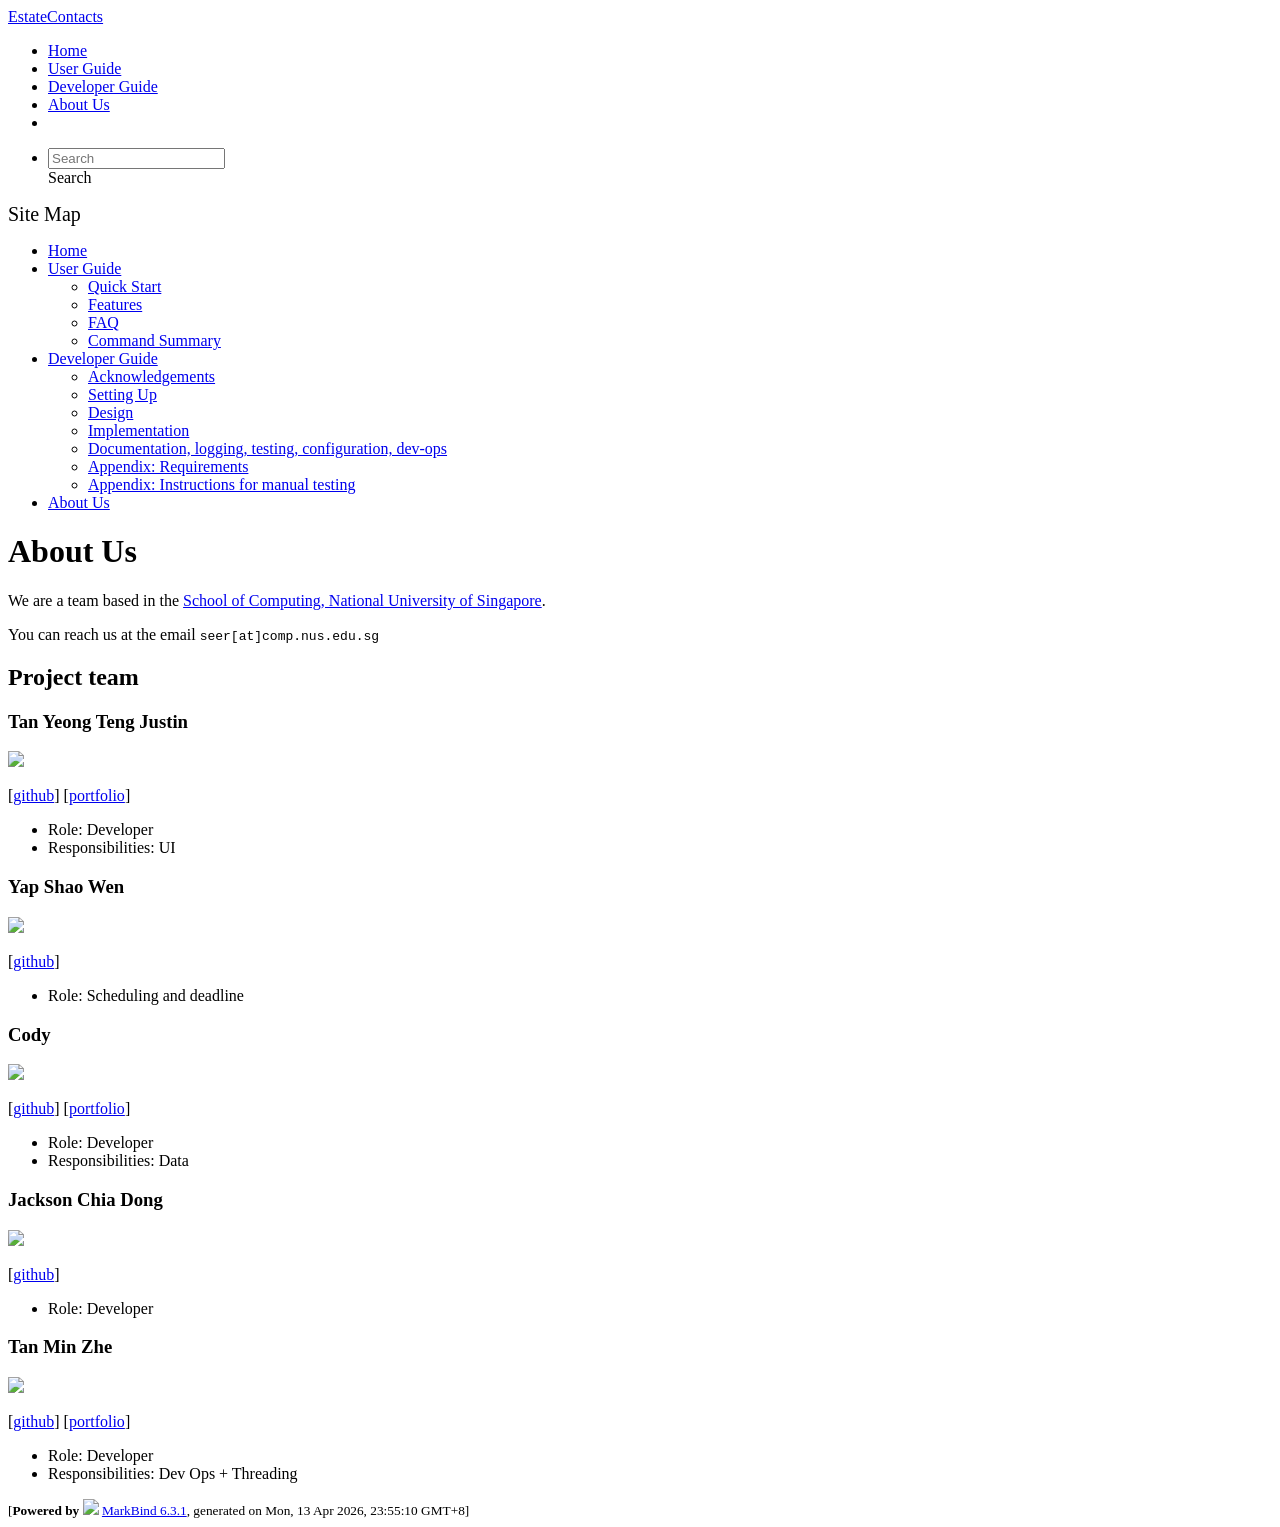
==== AboutUs.html @ dd7c54c3 "deploy: 6fc858901ca5ad55547f03a8c0d7ea2ffd3fbc13" ====
<!DOCTYPE html>
<html>
<head>
    <meta charset="utf-8">
    <meta http-equiv="X-UA-Compatible" content="IE=edge">
    <meta name="generator" content="MarkBind 6.3.1">
    <meta name="viewport" content="width=device-width, initial-scale=1"><title>EstateContacts - About Us - AddressBook Level-3</title> <link rel="stylesheet" href="/tp/markbind/css/bootstrap.min.css"> <link rel="stylesheet" href="/tp/markbind/fontawesome/css/all.min.css"> <link rel="stylesheet" href="/tp/markbind/glyphicons/css/bootstrap-glyphicons.min.css"><link rel="stylesheet" href="/tp/markbind/css/codeblock-light.min.css"><link rel="stylesheet" href="/tp/markbind/css/markbind.min.css"><link rel="stylesheet" href="/tp/plugins/markbind-plugin-anchors/markbind-plugin-anchors.css"><link rel="stylesheet" href="/tp/plugins/markbind-plugin-tree/markbind-plugin-tree.css">
    
  <link rel="stylesheet" href="/tp/stylesheets/main.css">
<link rel="icon" href="/tp/images/SeEduLogo.png"></head>
<script>
  const baseUrl = '/tp'
</script>
<body  data-code-theme="light">
<div id="app"><!--[--><header sticky><div data-v-26aac3dc><nav class="navbar navbar-expand-md d-print-none navbar-dark bg-dark" data-v-26aac3dc><div class="container-fluid" data-v-26aac3dc><div class="navbar-left" data-v-26aac3dc><!--[--><a href="/tp/index.html" title="Home" class="navbar-brand">EstateContacts</a><!--]--></div><div class="navbar-default" data-v-26aac3dc><ul class="navbar-nav me-auto mt-2 mt-lg-0" data-v-26aac3dc><!--[--> <li><a href="/tp/index.html" class="nav-link">Home</a></li> <li><a href="/tp/UserGuide.html" class="nav-link">User Guide</a></li> <li><a href="/tp/DeveloperGuide.html" class="nav-link">Developer Guide</a></li> <li><a href="/tp/AboutUs.html" class="nav-link">About Us</a></li> <li><a href="https://github.com/se-edu/addressbook-level3" target="_blank" class="nav-link"><span><span aria-hidden="true" class="fab fa-github"></span></span></a></li> <!--]--></ul></div><ul class="navbar-nav navbar-right" data-v-26aac3dc><!--[--><li><form class="navbar-form"><div style="position:relative;" class="dropdown" data-v-00e26d0a><!--[--><input value="" data-bs-toggle="dropdown" type="text" class="form-control" placeholder="Search" autocomplete="off" data-v-00e26d0a><div class="form-control placeholder-div-hidden" data-v-00e26d0a>Search</div><!--]--><ul class="dropdown-menu search-dropdown-menu dropdown-menu-hidden dropdown-menu-end" data-v-00e26d0a><!--[--><!--]--></ul></div></form></li><!--]--></ul></div></nav><div style="display:none;" class="lower-navbar-container" data-v-26aac3dc><!--[--><!----><!----><!--]--></div></div></header> <div id="flex-body"><nav id="site-nav" data-v-6b1b63d2><!--[--><div class="site-nav-top"><div class="fw-bold mb-2" style="font-size:1.25rem;">Site Map</div></div> <div class="nav-component slim-scroll"><div class="site-nav-root"><!--[--><ul class="site-nav-list site-nav-list-root" data-v-6b1b63d2><!--[--><li><div class="site-nav-default-list-item site-nav-list-item-0" onclick="handleSiteNavClick(this)"><a href="/tp/index.html">Home</a></div></li> <li><div class="site-nav-default-list-item site-nav-list-item-0" onclick="handleSiteNavClick(this)"><a href="/tp/UserGuide.html">User Guide</a> <div class="site-nav-dropdown-btn-container"><i class="site-nav-dropdown-btn-icon site-nav-rotate-icon" onclick="handleSiteNavClick(this.parentNode.parentNode, false); event.stopPropagation();"><span class="glyphicon glyphicon-menu-down" aria-hidden="true"></span></i></div></div><ul class="site-nav-dropdown-container site-nav-dropdown-container-open site-nav-list"><li><div class="site-nav-default-list-item site-nav-list-item-1" onclick="handleSiteNavClick(this)"><a href="/tp/UserGuide.html#quick-start">Quick Start</a></div></li> <li><div class="site-nav-default-list-item site-nav-list-item-1" onclick="handleSiteNavClick(this)"><a href="/tp/UserGuide.html#features">Features</a></div></li> <li><div class="site-nav-default-list-item site-nav-list-item-1" onclick="handleSiteNavClick(this)"><a href="/tp/UserGuide.html#faq">FAQ</a></div></li> <li><div class="site-nav-default-list-item site-nav-list-item-1" onclick="handleSiteNavClick(this)"><a href="/tp/UserGuide.html#faq">Command Summary</a></div></li></ul></li> <li><div class="site-nav-default-list-item site-nav-list-item-0" onclick="handleSiteNavClick(this)"><a href="/tp/DeveloperGuide.html">Developer Guide</a> <div class="site-nav-dropdown-btn-container"><i class="site-nav-dropdown-btn-icon site-nav-rotate-icon" onclick="handleSiteNavClick(this.parentNode.parentNode, false); event.stopPropagation();"><span class="glyphicon glyphicon-menu-down" aria-hidden="true"></span></i></div></div><ul class="site-nav-dropdown-container site-nav-dropdown-container-open site-nav-list"><li><div class="site-nav-default-list-item site-nav-list-item-1" onclick="handleSiteNavClick(this)"><a href="/tp/DeveloperGuide.html#acknowledgements">Acknowledgements</a></div></li> <li><div class="site-nav-default-list-item site-nav-list-item-1" onclick="handleSiteNavClick(this)"><a href="/tp/DeveloperGuide.html#setting-up-getting-started">Setting Up</a></div></li> <li><div class="site-nav-default-list-item site-nav-list-item-1" onclick="handleSiteNavClick(this)"><a href="/tp/DeveloperGuide.html#design">Design</a></div></li> <li><div class="site-nav-default-list-item site-nav-list-item-1" onclick="handleSiteNavClick(this)"><a href="/tp/DeveloperGuide.html#implementation">Implementation</a></div></li> <li><div class="site-nav-default-list-item site-nav-list-item-1" onclick="handleSiteNavClick(this)"><a href="/tp/DeveloperGuide.html#documentation-logging-testing-configuration-dev-ops">Documentation, logging, testing, configuration, dev-ops</a></div></li> <li><div class="site-nav-default-list-item site-nav-list-item-1" onclick="handleSiteNavClick(this)"><a href="/tp/DeveloperGuide.html#appendix-requirements">Appendix: Requirements</a></div></li> <li><div class="site-nav-default-list-item site-nav-list-item-1" onclick="handleSiteNavClick(this)"><a href="/tp/DeveloperGuide.html#appendix-instructions-for-manual-testing">Appendix: Instructions for manual testing</a></div></li></ul></li> <li><div class="site-nav-default-list-item site-nav-list-item-0" onclick="handleSiteNavClick(this)"><a href="/tp/AboutUs.html">About Us</a></div></li><!--]--><!--v-if--></ul><!--]--></div></div><!--]--><!--v-if--></nav> <div id="content-wrapper"><h1 id="about-us">About Us<a class="fa fa-anchor" href="#about-us" onclick="event.stopPropagation()"></a></h1> <p>We are a team based in the <a href="http://www.comp.nus.edu.sg">School of Computing, National University of Singapore</a>.</p> <p>You can reach us at the email <code class="hljs inline no-lang">seer[at]comp.nus.edu.sg</code></p> <h2 id="project-team">Project team<a class="fa fa-anchor" href="#project-team" onclick="event.stopPropagation()"></a></h2> <h3 id="tan-yeong-teng-justin">Tan Yeong Teng Justin<a class="fa fa-anchor" href="#tan-yeong-teng-justin" onclick="event.stopPropagation()"></a></h3> <img src="/tp/images/cyprux.png" width="200px"> <p>[<a href="http://github.com/cyprux">github</a>]
[<a href="/tp/team/johndoe.html">portfolio</a>]</p> <ul><li>Role: Developer</li> <li>Responsibilities: UI</li></ul> <h3 id="yap-shao-wen">Yap Shao Wen<a class="fa fa-anchor" href="#yap-shao-wen" onclick="event.stopPropagation()"></a></h3> <img src="/tp/images/yapshaowen.png" width="200px"> <p>[<a href="https://github.com/yapshaowen">github</a>]</p> <ul><li>Role: Scheduling and deadline</li></ul> <h3 id="cody">Cody<a class="fa fa-anchor" href="#cody" onclick="event.stopPropagation()"></a></h3> <img src="/tp/images/codcod30.png" width="200px"> <p>[<a href="http://github.com/codcod30">github</a>]
[<a href="/tp/team/johndoe.html">portfolio</a>]</p> <ul><li>Role: Developer</li> <li>Responsibilities: Data</li></ul> <h3 id="jackson-chia-dong">Jackson Chia Dong<a class="fa fa-anchor" href="#jackson-chia-dong" onclick="event.stopPropagation()"></a></h3> <img src="/tp/images/jacksoncddd.png" width="200px"> <p>[<a href="https://github.com/jacksoncddd">github</a>]</p> <ul><li>Role: Developer</li></ul> <h3 id="tan-min-zhe">Tan Min Zhe<a class="fa fa-anchor" href="#tan-min-zhe" onclick="event.stopPropagation()"></a></h3> <img src="/tp/images/tminzhe.png" width="200px"> <p>[<a href="http://github.com/TMinZhe">github</a>]
[<a href="/tp/team/johndoe.html">portfolio</a>]</p> <ul><li>Role: Developer</li> <li>Responsibilities: Dev Ops + Threading</li></ul></div> <nav id="page-nav" data-v-6b1b63d2><!--[--><div class="nav-component slim-scroll"></div><!--]--><!--v-if--></nav> <div class="scroll-top-button fa-lg d-print-none" style="display:none;bottom:2%;right:2%;position:fixed;" aria-hidden="true"><!--[--><i class="fas fa-arrow-circle-up"></i><!--]--></div></div> <footer><div class="text-center"><small>[<span><strong>Powered by</strong></span> <img src="https://markbind.org/favicon.ico" width="30"> <a href="https://markbind.org/">MarkBind 6.3.1</a>, generated on Mon, 13 Apr 2026, 23:55:10 GMT+8]</small></div></footer><!--]--></div>
</body><script src="/tp/markbind/js/bootstrap-utility.min.js"></script>
<script src="/tp/markbind/js/polyfill.min.js"></script>
<script src="/tp/markbind/js/vue.global.prod.min.js"></script>
<script src="/tp/markbind/js/markbind.min.js"></script>
<script src="AboutUs.page-vue-render.js"></script>
<script>
  MarkBind.setupWithSearch()
</script>
</html>
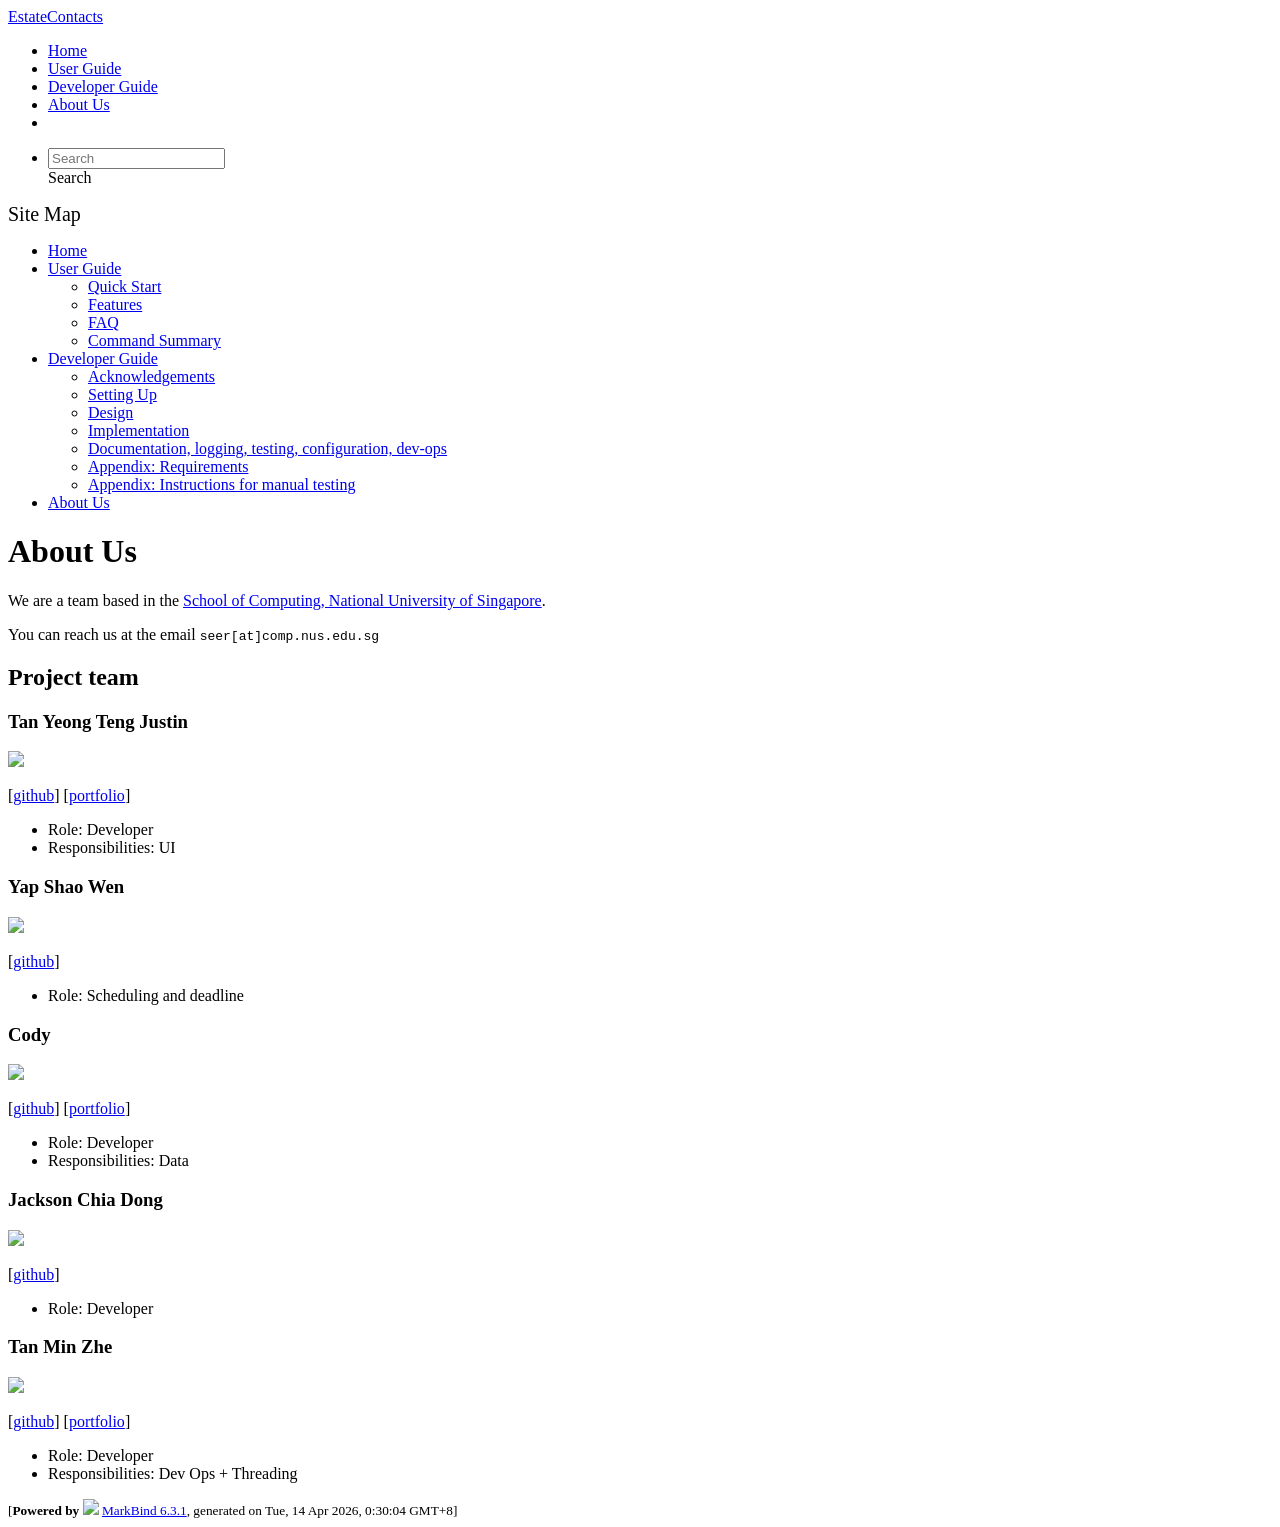
==== commit 20073d52: "deploy: 7fa3446fb4a5f57a217838bfbf8d04f22005517c" ====
--- a/AboutUs.html
+++ b/AboutUs.html
@@ -15,7 +15,7 @@
 <div id="app"><!--[--><header sticky><div data-v-26aac3dc><nav class="navbar navbar-expand-md d-print-none navbar-dark bg-dark" data-v-26aac3dc><div class="container-fluid" data-v-26aac3dc><div class="navbar-left" data-v-26aac3dc><!--[--><a href="/tp/index.html" title="Home" class="navbar-brand">EstateContacts</a><!--]--></div><div class="navbar-default" data-v-26aac3dc><ul class="navbar-nav me-auto mt-2 mt-lg-0" data-v-26aac3dc><!--[--> <li><a href="/tp/index.html" class="nav-link">Home</a></li> <li><a href="/tp/UserGuide.html" class="nav-link">User Guide</a></li> <li><a href="/tp/DeveloperGuide.html" class="nav-link">Developer Guide</a></li> <li><a href="/tp/AboutUs.html" class="nav-link">About Us</a></li> <li><a href="https://github.com/se-edu/addressbook-level3" target="_blank" class="nav-link"><span><span aria-hidden="true" class="fab fa-github"></span></span></a></li> <!--]--></ul></div><ul class="navbar-nav navbar-right" data-v-26aac3dc><!--[--><li><form class="navbar-form"><div style="position:relative;" class="dropdown" data-v-00e26d0a><!--[--><input value="" data-bs-toggle="dropdown" type="text" class="form-control" placeholder="Search" autocomplete="off" data-v-00e26d0a><div class="form-control placeholder-div-hidden" data-v-00e26d0a>Search</div><!--]--><ul class="dropdown-menu search-dropdown-menu dropdown-menu-hidden dropdown-menu-end" data-v-00e26d0a><!--[--><!--]--></ul></div></form></li><!--]--></ul></div></nav><div style="display:none;" class="lower-navbar-container" data-v-26aac3dc><!--[--><!----><!----><!--]--></div></div></header> <div id="flex-body"><nav id="site-nav" data-v-6b1b63d2><!--[--><div class="site-nav-top"><div class="fw-bold mb-2" style="font-size:1.25rem;">Site Map</div></div> <div class="nav-component slim-scroll"><div class="site-nav-root"><!--[--><ul class="site-nav-list site-nav-list-root" data-v-6b1b63d2><!--[--><li><div class="site-nav-default-list-item site-nav-list-item-0" onclick="handleSiteNavClick(this)"><a href="/tp/index.html">Home</a></div></li> <li><div class="site-nav-default-list-item site-nav-list-item-0" onclick="handleSiteNavClick(this)"><a href="/tp/UserGuide.html">User Guide</a> <div class="site-nav-dropdown-btn-container"><i class="site-nav-dropdown-btn-icon site-nav-rotate-icon" onclick="handleSiteNavClick(this.parentNode.parentNode, false); event.stopPropagation();"><span class="glyphicon glyphicon-menu-down" aria-hidden="true"></span></i></div></div><ul class="site-nav-dropdown-container site-nav-dropdown-container-open site-nav-list"><li><div class="site-nav-default-list-item site-nav-list-item-1" onclick="handleSiteNavClick(this)"><a href="/tp/UserGuide.html#quick-start">Quick Start</a></div></li> <li><div class="site-nav-default-list-item site-nav-list-item-1" onclick="handleSiteNavClick(this)"><a href="/tp/UserGuide.html#features">Features</a></div></li> <li><div class="site-nav-default-list-item site-nav-list-item-1" onclick="handleSiteNavClick(this)"><a href="/tp/UserGuide.html#faq">FAQ</a></div></li> <li><div class="site-nav-default-list-item site-nav-list-item-1" onclick="handleSiteNavClick(this)"><a href="/tp/UserGuide.html#faq">Command Summary</a></div></li></ul></li> <li><div class="site-nav-default-list-item site-nav-list-item-0" onclick="handleSiteNavClick(this)"><a href="/tp/DeveloperGuide.html">Developer Guide</a> <div class="site-nav-dropdown-btn-container"><i class="site-nav-dropdown-btn-icon site-nav-rotate-icon" onclick="handleSiteNavClick(this.parentNode.parentNode, false); event.stopPropagation();"><span class="glyphicon glyphicon-menu-down" aria-hidden="true"></span></i></div></div><ul class="site-nav-dropdown-container site-nav-dropdown-container-open site-nav-list"><li><div class="site-nav-default-list-item site-nav-list-item-1" onclick="handleSiteNavClick(this)"><a href="/tp/DeveloperGuide.html#acknowledgements">Acknowledgements</a></div></li> <li><div class="site-nav-default-list-item site-nav-list-item-1" onclick="handleSiteNavClick(this)"><a href="/tp/DeveloperGuide.html#setting-up-getting-started">Setting Up</a></div></li> <li><div class="site-nav-default-list-item site-nav-list-item-1" onclick="handleSiteNavClick(this)"><a href="/tp/DeveloperGuide.html#design">Design</a></div></li> <li><div class="site-nav-default-list-item site-nav-list-item-1" onclick="handleSiteNavClick(this)"><a href="/tp/DeveloperGuide.html#implementation">Implementation</a></div></li> <li><div class="site-nav-default-list-item site-nav-list-item-1" onclick="handleSiteNavClick(this)"><a href="/tp/DeveloperGuide.html#documentation-logging-testing-configuration-dev-ops">Documentation, logging, testing, configuration, dev-ops</a></div></li> <li><div class="site-nav-default-list-item site-nav-list-item-1" onclick="handleSiteNavClick(this)"><a href="/tp/DeveloperGuide.html#appendix-requirements">Appendix: Requirements</a></div></li> <li><div class="site-nav-default-list-item site-nav-list-item-1" onclick="handleSiteNavClick(this)"><a href="/tp/DeveloperGuide.html#appendix-instructions-for-manual-testing">Appendix: Instructions for manual testing</a></div></li></ul></li> <li><div class="site-nav-default-list-item site-nav-list-item-0" onclick="handleSiteNavClick(this)"><a href="/tp/AboutUs.html">About Us</a></div></li><!--]--><!--v-if--></ul><!--]--></div></div><!--]--><!--v-if--></nav> <div id="content-wrapper"><h1 id="about-us">About Us<a class="fa fa-anchor" href="#about-us" onclick="event.stopPropagation()"></a></h1> <p>We are a team based in the <a href="http://www.comp.nus.edu.sg">School of Computing, National University of Singapore</a>.</p> <p>You can reach us at the email <code class="hljs inline no-lang">seer[at]comp.nus.edu.sg</code></p> <h2 id="project-team">Project team<a class="fa fa-anchor" href="#project-team" onclick="event.stopPropagation()"></a></h2> <h3 id="tan-yeong-teng-justin">Tan Yeong Teng Justin<a class="fa fa-anchor" href="#tan-yeong-teng-justin" onclick="event.stopPropagation()"></a></h3> <img src="/tp/images/cyprux.png" width="200px"> <p>[<a href="http://github.com/cyprux">github</a>]
 [<a href="/tp/team/johndoe.html">portfolio</a>]</p> <ul><li>Role: Developer</li> <li>Responsibilities: UI</li></ul> <h3 id="yap-shao-wen">Yap Shao Wen<a class="fa fa-anchor" href="#yap-shao-wen" onclick="event.stopPropagation()"></a></h3> <img src="/tp/images/yapshaowen.png" width="200px"> <p>[<a href="https://github.com/yapshaowen">github</a>]</p> <ul><li>Role: Scheduling and deadline</li></ul> <h3 id="cody">Cody<a class="fa fa-anchor" href="#cody" onclick="event.stopPropagation()"></a></h3> <img src="/tp/images/codcod30.png" width="200px"> <p>[<a href="http://github.com/codcod30">github</a>]
 [<a href="/tp/team/johndoe.html">portfolio</a>]</p> <ul><li>Role: Developer</li> <li>Responsibilities: Data</li></ul> <h3 id="jackson-chia-dong">Jackson Chia Dong<a class="fa fa-anchor" href="#jackson-chia-dong" onclick="event.stopPropagation()"></a></h3> <img src="/tp/images/jacksoncddd.png" width="200px"> <p>[<a href="https://github.com/jacksoncddd">github</a>]</p> <ul><li>Role: Developer</li></ul> <h3 id="tan-min-zhe">Tan Min Zhe<a class="fa fa-anchor" href="#tan-min-zhe" onclick="event.stopPropagation()"></a></h3> <img src="/tp/images/tminzhe.png" width="200px"> <p>[<a href="http://github.com/TMinZhe">github</a>]
-[<a href="/tp/team/johndoe.html">portfolio</a>]</p> <ul><li>Role: Developer</li> <li>Responsibilities: Dev Ops + Threading</li></ul></div> <nav id="page-nav" data-v-6b1b63d2><!--[--><div class="nav-component slim-scroll"></div><!--]--><!--v-if--></nav> <div class="scroll-top-button fa-lg d-print-none" style="display:none;bottom:2%;right:2%;position:fixed;" aria-hidden="true"><!--[--><i class="fas fa-arrow-circle-up"></i><!--]--></div></div> <footer><div class="text-center"><small>[<span><strong>Powered by</strong></span> <img src="https://markbind.org/favicon.ico" width="30"> <a href="https://markbind.org/">MarkBind 6.3.1</a>, generated on Mon, 13 Apr 2026, 23:55:10 GMT+8]</small></div></footer><!--]--></div>
+[<a href="/tp/team/johndoe.html">portfolio</a>]</p> <ul><li>Role: Developer</li> <li>Responsibilities: Dev Ops + Threading</li></ul></div> <nav id="page-nav" data-v-6b1b63d2><!--[--><div class="nav-component slim-scroll"></div><!--]--><!--v-if--></nav> <div class="scroll-top-button fa-lg d-print-none" style="display:none;bottom:2%;right:2%;position:fixed;" aria-hidden="true"><!--[--><i class="fas fa-arrow-circle-up"></i><!--]--></div></div> <footer><div class="text-center"><small>[<span><strong>Powered by</strong></span> <img src="https://markbind.org/favicon.ico" width="30"> <a href="https://markbind.org/">MarkBind 6.3.1</a>, generated on Tue, 14 Apr 2026, 0:30:04 GMT+8]</small></div></footer><!--]--></div>
 </body><script src="/tp/markbind/js/bootstrap-utility.min.js"></script>
 <script src="/tp/markbind/js/polyfill.min.js"></script>
 <script src="/tp/markbind/js/vue.global.prod.min.js"></script>
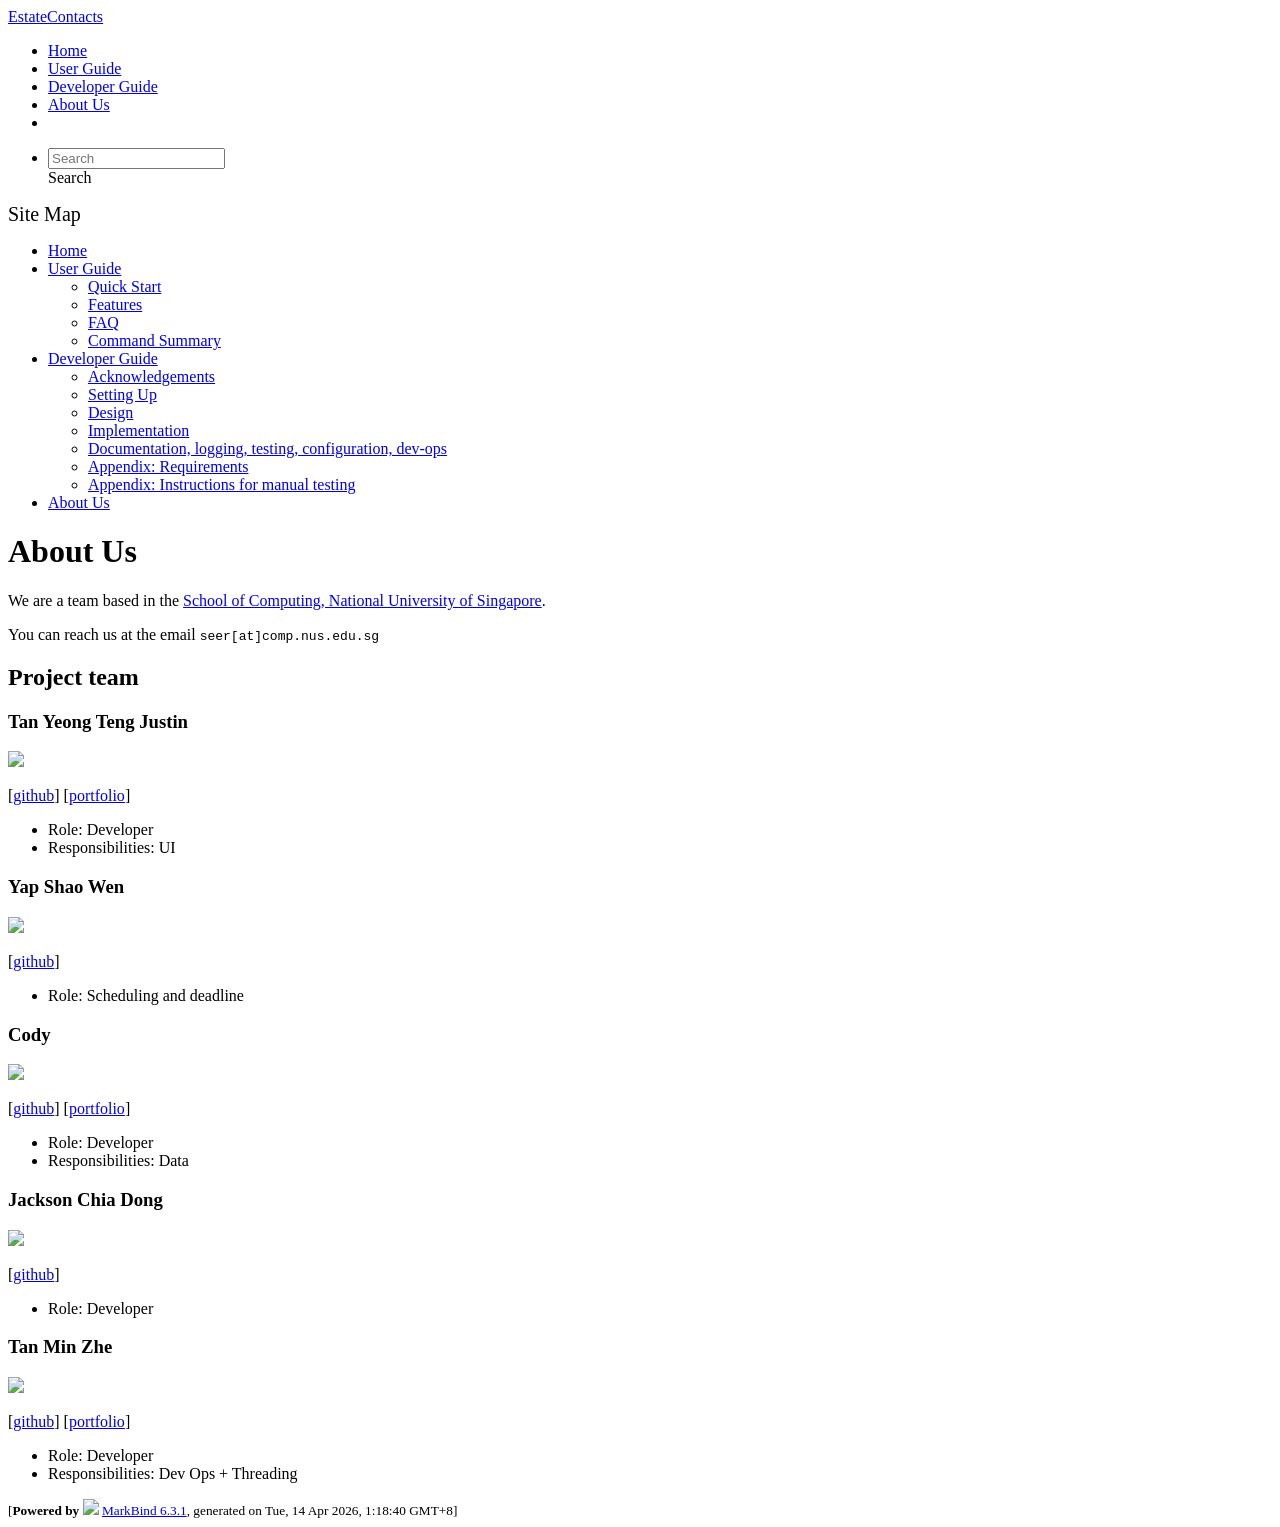
==== commit 61d32271: "deploy: b8edc3b099a108488c32e8f98dd9d0c11b957a80" ====
--- a/AboutUs.html
+++ b/AboutUs.html
@@ -15,7 +15,7 @@
 <div id="app"><!--[--><header sticky><div data-v-26aac3dc><nav class="navbar navbar-expand-md d-print-none navbar-dark bg-dark" data-v-26aac3dc><div class="container-fluid" data-v-26aac3dc><div class="navbar-left" data-v-26aac3dc><!--[--><a href="/tp/index.html" title="Home" class="navbar-brand">EstateContacts</a><!--]--></div><div class="navbar-default" data-v-26aac3dc><ul class="navbar-nav me-auto mt-2 mt-lg-0" data-v-26aac3dc><!--[--> <li><a href="/tp/index.html" class="nav-link">Home</a></li> <li><a href="/tp/UserGuide.html" class="nav-link">User Guide</a></li> <li><a href="/tp/DeveloperGuide.html" class="nav-link">Developer Guide</a></li> <li><a href="/tp/AboutUs.html" class="nav-link">About Us</a></li> <li><a href="https://github.com/se-edu/addressbook-level3" target="_blank" class="nav-link"><span><span aria-hidden="true" class="fab fa-github"></span></span></a></li> <!--]--></ul></div><ul class="navbar-nav navbar-right" data-v-26aac3dc><!--[--><li><form class="navbar-form"><div style="position:relative;" class="dropdown" data-v-00e26d0a><!--[--><input value="" data-bs-toggle="dropdown" type="text" class="form-control" placeholder="Search" autocomplete="off" data-v-00e26d0a><div class="form-control placeholder-div-hidden" data-v-00e26d0a>Search</div><!--]--><ul class="dropdown-menu search-dropdown-menu dropdown-menu-hidden dropdown-menu-end" data-v-00e26d0a><!--[--><!--]--></ul></div></form></li><!--]--></ul></div></nav><div style="display:none;" class="lower-navbar-container" data-v-26aac3dc><!--[--><!----><!----><!--]--></div></div></header> <div id="flex-body"><nav id="site-nav" data-v-6b1b63d2><!--[--><div class="site-nav-top"><div class="fw-bold mb-2" style="font-size:1.25rem;">Site Map</div></div> <div class="nav-component slim-scroll"><div class="site-nav-root"><!--[--><ul class="site-nav-list site-nav-list-root" data-v-6b1b63d2><!--[--><li><div class="site-nav-default-list-item site-nav-list-item-0" onclick="handleSiteNavClick(this)"><a href="/tp/index.html">Home</a></div></li> <li><div class="site-nav-default-list-item site-nav-list-item-0" onclick="handleSiteNavClick(this)"><a href="/tp/UserGuide.html">User Guide</a> <div class="site-nav-dropdown-btn-container"><i class="site-nav-dropdown-btn-icon site-nav-rotate-icon" onclick="handleSiteNavClick(this.parentNode.parentNode, false); event.stopPropagation();"><span class="glyphicon glyphicon-menu-down" aria-hidden="true"></span></i></div></div><ul class="site-nav-dropdown-container site-nav-dropdown-container-open site-nav-list"><li><div class="site-nav-default-list-item site-nav-list-item-1" onclick="handleSiteNavClick(this)"><a href="/tp/UserGuide.html#quick-start">Quick Start</a></div></li> <li><div class="site-nav-default-list-item site-nav-list-item-1" onclick="handleSiteNavClick(this)"><a href="/tp/UserGuide.html#features">Features</a></div></li> <li><div class="site-nav-default-list-item site-nav-list-item-1" onclick="handleSiteNavClick(this)"><a href="/tp/UserGuide.html#faq">FAQ</a></div></li> <li><div class="site-nav-default-list-item site-nav-list-item-1" onclick="handleSiteNavClick(this)"><a href="/tp/UserGuide.html#faq">Command Summary</a></div></li></ul></li> <li><div class="site-nav-default-list-item site-nav-list-item-0" onclick="handleSiteNavClick(this)"><a href="/tp/DeveloperGuide.html">Developer Guide</a> <div class="site-nav-dropdown-btn-container"><i class="site-nav-dropdown-btn-icon site-nav-rotate-icon" onclick="handleSiteNavClick(this.parentNode.parentNode, false); event.stopPropagation();"><span class="glyphicon glyphicon-menu-down" aria-hidden="true"></span></i></div></div><ul class="site-nav-dropdown-container site-nav-dropdown-container-open site-nav-list"><li><div class="site-nav-default-list-item site-nav-list-item-1" onclick="handleSiteNavClick(this)"><a href="/tp/DeveloperGuide.html#acknowledgements">Acknowledgements</a></div></li> <li><div class="site-nav-default-list-item site-nav-list-item-1" onclick="handleSiteNavClick(this)"><a href="/tp/DeveloperGuide.html#setting-up-getting-started">Setting Up</a></div></li> <li><div class="site-nav-default-list-item site-nav-list-item-1" onclick="handleSiteNavClick(this)"><a href="/tp/DeveloperGuide.html#design">Design</a></div></li> <li><div class="site-nav-default-list-item site-nav-list-item-1" onclick="handleSiteNavClick(this)"><a href="/tp/DeveloperGuide.html#implementation">Implementation</a></div></li> <li><div class="site-nav-default-list-item site-nav-list-item-1" onclick="handleSiteNavClick(this)"><a href="/tp/DeveloperGuide.html#documentation-logging-testing-configuration-dev-ops">Documentation, logging, testing, configuration, dev-ops</a></div></li> <li><div class="site-nav-default-list-item site-nav-list-item-1" onclick="handleSiteNavClick(this)"><a href="/tp/DeveloperGuide.html#appendix-requirements">Appendix: Requirements</a></div></li> <li><div class="site-nav-default-list-item site-nav-list-item-1" onclick="handleSiteNavClick(this)"><a href="/tp/DeveloperGuide.html#appendix-instructions-for-manual-testing">Appendix: Instructions for manual testing</a></div></li></ul></li> <li><div class="site-nav-default-list-item site-nav-list-item-0" onclick="handleSiteNavClick(this)"><a href="/tp/AboutUs.html">About Us</a></div></li><!--]--><!--v-if--></ul><!--]--></div></div><!--]--><!--v-if--></nav> <div id="content-wrapper"><h1 id="about-us">About Us<a class="fa fa-anchor" href="#about-us" onclick="event.stopPropagation()"></a></h1> <p>We are a team based in the <a href="http://www.comp.nus.edu.sg">School of Computing, National University of Singapore</a>.</p> <p>You can reach us at the email <code class="hljs inline no-lang">seer[at]comp.nus.edu.sg</code></p> <h2 id="project-team">Project team<a class="fa fa-anchor" href="#project-team" onclick="event.stopPropagation()"></a></h2> <h3 id="tan-yeong-teng-justin">Tan Yeong Teng Justin<a class="fa fa-anchor" href="#tan-yeong-teng-justin" onclick="event.stopPropagation()"></a></h3> <img src="/tp/images/cyprux.png" width="200px"> <p>[<a href="http://github.com/cyprux">github</a>]
 [<a href="/tp/team/johndoe.html">portfolio</a>]</p> <ul><li>Role: Developer</li> <li>Responsibilities: UI</li></ul> <h3 id="yap-shao-wen">Yap Shao Wen<a class="fa fa-anchor" href="#yap-shao-wen" onclick="event.stopPropagation()"></a></h3> <img src="/tp/images/yapshaowen.png" width="200px"> <p>[<a href="https://github.com/yapshaowen">github</a>]</p> <ul><li>Role: Scheduling and deadline</li></ul> <h3 id="cody">Cody<a class="fa fa-anchor" href="#cody" onclick="event.stopPropagation()"></a></h3> <img src="/tp/images/codcod30.png" width="200px"> <p>[<a href="http://github.com/codcod30">github</a>]
 [<a href="/tp/team/johndoe.html">portfolio</a>]</p> <ul><li>Role: Developer</li> <li>Responsibilities: Data</li></ul> <h3 id="jackson-chia-dong">Jackson Chia Dong<a class="fa fa-anchor" href="#jackson-chia-dong" onclick="event.stopPropagation()"></a></h3> <img src="/tp/images/jacksoncddd.png" width="200px"> <p>[<a href="https://github.com/jacksoncddd">github</a>]</p> <ul><li>Role: Developer</li></ul> <h3 id="tan-min-zhe">Tan Min Zhe<a class="fa fa-anchor" href="#tan-min-zhe" onclick="event.stopPropagation()"></a></h3> <img src="/tp/images/tminzhe.png" width="200px"> <p>[<a href="http://github.com/TMinZhe">github</a>]
-[<a href="/tp/team/johndoe.html">portfolio</a>]</p> <ul><li>Role: Developer</li> <li>Responsibilities: Dev Ops + Threading</li></ul></div> <nav id="page-nav" data-v-6b1b63d2><!--[--><div class="nav-component slim-scroll"></div><!--]--><!--v-if--></nav> <div class="scroll-top-button fa-lg d-print-none" style="display:none;bottom:2%;right:2%;position:fixed;" aria-hidden="true"><!--[--><i class="fas fa-arrow-circle-up"></i><!--]--></div></div> <footer><div class="text-center"><small>[<span><strong>Powered by</strong></span> <img src="https://markbind.org/favicon.ico" width="30"> <a href="https://markbind.org/">MarkBind 6.3.1</a>, generated on Tue, 14 Apr 2026, 0:30:04 GMT+8]</small></div></footer><!--]--></div>
+[<a href="/tp/team/johndoe.html">portfolio</a>]</p> <ul><li>Role: Developer</li> <li>Responsibilities: Dev Ops + Threading</li></ul></div> <nav id="page-nav" data-v-6b1b63d2><!--[--><div class="nav-component slim-scroll"></div><!--]--><!--v-if--></nav> <div class="scroll-top-button fa-lg d-print-none" style="display:none;bottom:2%;right:2%;position:fixed;" aria-hidden="true"><!--[--><i class="fas fa-arrow-circle-up"></i><!--]--></div></div> <footer><div class="text-center"><small>[<span><strong>Powered by</strong></span> <img src="https://markbind.org/favicon.ico" width="30"> <a href="https://markbind.org/">MarkBind 6.3.1</a>, generated on Tue, 14 Apr 2026, 1:18:40 GMT+8]</small></div></footer><!--]--></div>
 </body><script src="/tp/markbind/js/bootstrap-utility.min.js"></script>
 <script src="/tp/markbind/js/polyfill.min.js"></script>
 <script src="/tp/markbind/js/vue.global.prod.min.js"></script>
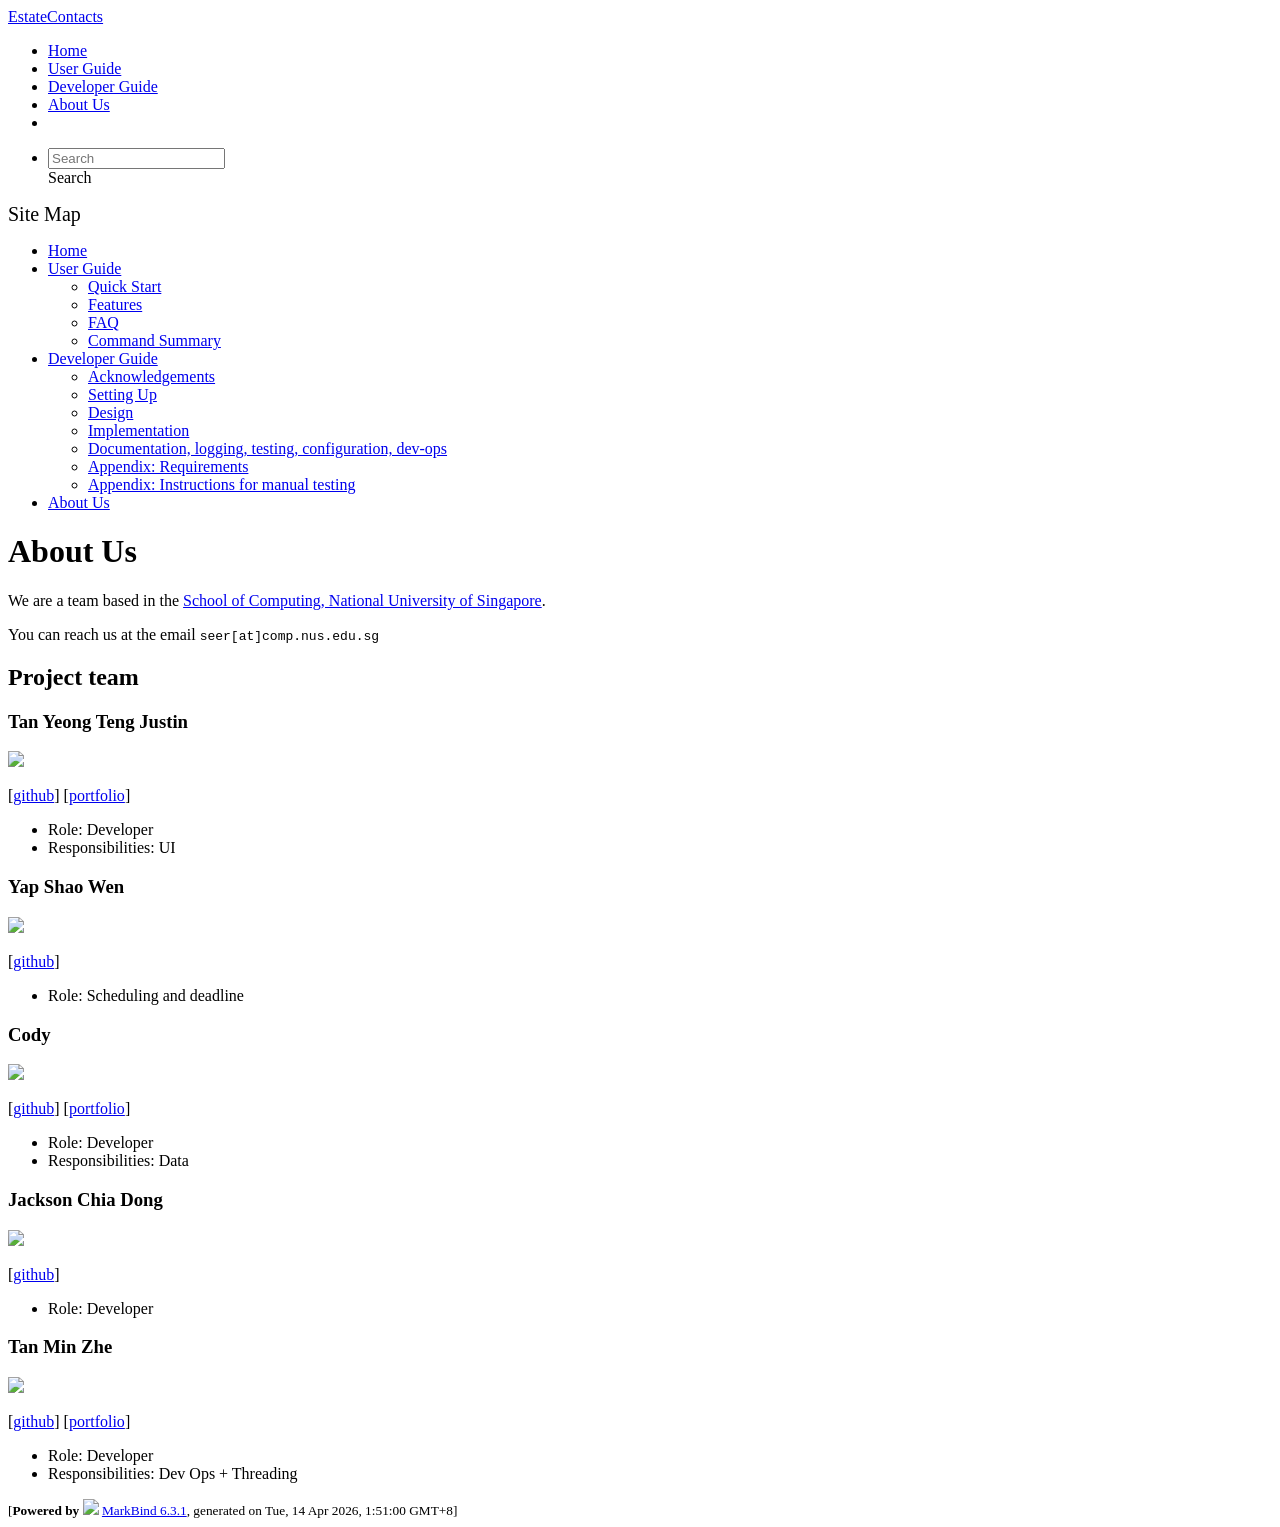
==== commit 92c2404c: "deploy: dca4eb40d816f6e24609a936e9bcbfe0045aaba7" ====
--- a/AboutUs.html
+++ b/AboutUs.html
@@ -15,7 +15,7 @@
 <div id="app"><!--[--><header sticky><div data-v-26aac3dc><nav class="navbar navbar-expand-md d-print-none navbar-dark bg-dark" data-v-26aac3dc><div class="container-fluid" data-v-26aac3dc><div class="navbar-left" data-v-26aac3dc><!--[--><a href="/tp/index.html" title="Home" class="navbar-brand">EstateContacts</a><!--]--></div><div class="navbar-default" data-v-26aac3dc><ul class="navbar-nav me-auto mt-2 mt-lg-0" data-v-26aac3dc><!--[--> <li><a href="/tp/index.html" class="nav-link">Home</a></li> <li><a href="/tp/UserGuide.html" class="nav-link">User Guide</a></li> <li><a href="/tp/DeveloperGuide.html" class="nav-link">Developer Guide</a></li> <li><a href="/tp/AboutUs.html" class="nav-link">About Us</a></li> <li><a href="https://github.com/se-edu/addressbook-level3" target="_blank" class="nav-link"><span><span aria-hidden="true" class="fab fa-github"></span></span></a></li> <!--]--></ul></div><ul class="navbar-nav navbar-right" data-v-26aac3dc><!--[--><li><form class="navbar-form"><div style="position:relative;" class="dropdown" data-v-00e26d0a><!--[--><input value="" data-bs-toggle="dropdown" type="text" class="form-control" placeholder="Search" autocomplete="off" data-v-00e26d0a><div class="form-control placeholder-div-hidden" data-v-00e26d0a>Search</div><!--]--><ul class="dropdown-menu search-dropdown-menu dropdown-menu-hidden dropdown-menu-end" data-v-00e26d0a><!--[--><!--]--></ul></div></form></li><!--]--></ul></div></nav><div style="display:none;" class="lower-navbar-container" data-v-26aac3dc><!--[--><!----><!----><!--]--></div></div></header> <div id="flex-body"><nav id="site-nav" data-v-6b1b63d2><!--[--><div class="site-nav-top"><div class="fw-bold mb-2" style="font-size:1.25rem;">Site Map</div></div> <div class="nav-component slim-scroll"><div class="site-nav-root"><!--[--><ul class="site-nav-list site-nav-list-root" data-v-6b1b63d2><!--[--><li><div class="site-nav-default-list-item site-nav-list-item-0" onclick="handleSiteNavClick(this)"><a href="/tp/index.html">Home</a></div></li> <li><div class="site-nav-default-list-item site-nav-list-item-0" onclick="handleSiteNavClick(this)"><a href="/tp/UserGuide.html">User Guide</a> <div class="site-nav-dropdown-btn-container"><i class="site-nav-dropdown-btn-icon site-nav-rotate-icon" onclick="handleSiteNavClick(this.parentNode.parentNode, false); event.stopPropagation();"><span class="glyphicon glyphicon-menu-down" aria-hidden="true"></span></i></div></div><ul class="site-nav-dropdown-container site-nav-dropdown-container-open site-nav-list"><li><div class="site-nav-default-list-item site-nav-list-item-1" onclick="handleSiteNavClick(this)"><a href="/tp/UserGuide.html#quick-start">Quick Start</a></div></li> <li><div class="site-nav-default-list-item site-nav-list-item-1" onclick="handleSiteNavClick(this)"><a href="/tp/UserGuide.html#features">Features</a></div></li> <li><div class="site-nav-default-list-item site-nav-list-item-1" onclick="handleSiteNavClick(this)"><a href="/tp/UserGuide.html#faq">FAQ</a></div></li> <li><div class="site-nav-default-list-item site-nav-list-item-1" onclick="handleSiteNavClick(this)"><a href="/tp/UserGuide.html#faq">Command Summary</a></div></li></ul></li> <li><div class="site-nav-default-list-item site-nav-list-item-0" onclick="handleSiteNavClick(this)"><a href="/tp/DeveloperGuide.html">Developer Guide</a> <div class="site-nav-dropdown-btn-container"><i class="site-nav-dropdown-btn-icon site-nav-rotate-icon" onclick="handleSiteNavClick(this.parentNode.parentNode, false); event.stopPropagation();"><span class="glyphicon glyphicon-menu-down" aria-hidden="true"></span></i></div></div><ul class="site-nav-dropdown-container site-nav-dropdown-container-open site-nav-list"><li><div class="site-nav-default-list-item site-nav-list-item-1" onclick="handleSiteNavClick(this)"><a href="/tp/DeveloperGuide.html#acknowledgements">Acknowledgements</a></div></li> <li><div class="site-nav-default-list-item site-nav-list-item-1" onclick="handleSiteNavClick(this)"><a href="/tp/DeveloperGuide.html#setting-up-getting-started">Setting Up</a></div></li> <li><div class="site-nav-default-list-item site-nav-list-item-1" onclick="handleSiteNavClick(this)"><a href="/tp/DeveloperGuide.html#design">Design</a></div></li> <li><div class="site-nav-default-list-item site-nav-list-item-1" onclick="handleSiteNavClick(this)"><a href="/tp/DeveloperGuide.html#implementation">Implementation</a></div></li> <li><div class="site-nav-default-list-item site-nav-list-item-1" onclick="handleSiteNavClick(this)"><a href="/tp/DeveloperGuide.html#documentation-logging-testing-configuration-dev-ops">Documentation, logging, testing, configuration, dev-ops</a></div></li> <li><div class="site-nav-default-list-item site-nav-list-item-1" onclick="handleSiteNavClick(this)"><a href="/tp/DeveloperGuide.html#appendix-requirements">Appendix: Requirements</a></div></li> <li><div class="site-nav-default-list-item site-nav-list-item-1" onclick="handleSiteNavClick(this)"><a href="/tp/DeveloperGuide.html#appendix-instructions-for-manual-testing">Appendix: Instructions for manual testing</a></div></li></ul></li> <li><div class="site-nav-default-list-item site-nav-list-item-0" onclick="handleSiteNavClick(this)"><a href="/tp/AboutUs.html">About Us</a></div></li><!--]--><!--v-if--></ul><!--]--></div></div><!--]--><!--v-if--></nav> <div id="content-wrapper"><h1 id="about-us">About Us<a class="fa fa-anchor" href="#about-us" onclick="event.stopPropagation()"></a></h1> <p>We are a team based in the <a href="http://www.comp.nus.edu.sg">School of Computing, National University of Singapore</a>.</p> <p>You can reach us at the email <code class="hljs inline no-lang">seer[at]comp.nus.edu.sg</code></p> <h2 id="project-team">Project team<a class="fa fa-anchor" href="#project-team" onclick="event.stopPropagation()"></a></h2> <h3 id="tan-yeong-teng-justin">Tan Yeong Teng Justin<a class="fa fa-anchor" href="#tan-yeong-teng-justin" onclick="event.stopPropagation()"></a></h3> <img src="/tp/images/cyprux.png" width="200px"> <p>[<a href="http://github.com/cyprux">github</a>]
 [<a href="/tp/team/johndoe.html">portfolio</a>]</p> <ul><li>Role: Developer</li> <li>Responsibilities: UI</li></ul> <h3 id="yap-shao-wen">Yap Shao Wen<a class="fa fa-anchor" href="#yap-shao-wen" onclick="event.stopPropagation()"></a></h3> <img src="/tp/images/yapshaowen.png" width="200px"> <p>[<a href="https://github.com/yapshaowen">github</a>]</p> <ul><li>Role: Scheduling and deadline</li></ul> <h3 id="cody">Cody<a class="fa fa-anchor" href="#cody" onclick="event.stopPropagation()"></a></h3> <img src="/tp/images/codcod30.png" width="200px"> <p>[<a href="http://github.com/codcod30">github</a>]
 [<a href="/tp/team/johndoe.html">portfolio</a>]</p> <ul><li>Role: Developer</li> <li>Responsibilities: Data</li></ul> <h3 id="jackson-chia-dong">Jackson Chia Dong<a class="fa fa-anchor" href="#jackson-chia-dong" onclick="event.stopPropagation()"></a></h3> <img src="/tp/images/jacksoncddd.png" width="200px"> <p>[<a href="https://github.com/jacksoncddd">github</a>]</p> <ul><li>Role: Developer</li></ul> <h3 id="tan-min-zhe">Tan Min Zhe<a class="fa fa-anchor" href="#tan-min-zhe" onclick="event.stopPropagation()"></a></h3> <img src="/tp/images/tminzhe.png" width="200px"> <p>[<a href="http://github.com/TMinZhe">github</a>]
-[<a href="/tp/team/johndoe.html">portfolio</a>]</p> <ul><li>Role: Developer</li> <li>Responsibilities: Dev Ops + Threading</li></ul></div> <nav id="page-nav" data-v-6b1b63d2><!--[--><div class="nav-component slim-scroll"></div><!--]--><!--v-if--></nav> <div class="scroll-top-button fa-lg d-print-none" style="display:none;bottom:2%;right:2%;position:fixed;" aria-hidden="true"><!--[--><i class="fas fa-arrow-circle-up"></i><!--]--></div></div> <footer><div class="text-center"><small>[<span><strong>Powered by</strong></span> <img src="https://markbind.org/favicon.ico" width="30"> <a href="https://markbind.org/">MarkBind 6.3.1</a>, generated on Tue, 14 Apr 2026, 1:18:40 GMT+8]</small></div></footer><!--]--></div>
+[<a href="/tp/team/johndoe.html">portfolio</a>]</p> <ul><li>Role: Developer</li> <li>Responsibilities: Dev Ops + Threading</li></ul></div> <nav id="page-nav" data-v-6b1b63d2><!--[--><div class="nav-component slim-scroll"></div><!--]--><!--v-if--></nav> <div class="scroll-top-button fa-lg d-print-none" style="display:none;bottom:2%;right:2%;position:fixed;" aria-hidden="true"><!--[--><i class="fas fa-arrow-circle-up"></i><!--]--></div></div> <footer><div class="text-center"><small>[<span><strong>Powered by</strong></span> <img src="https://markbind.org/favicon.ico" width="30"> <a href="https://markbind.org/">MarkBind 6.3.1</a>, generated on Tue, 14 Apr 2026, 1:51:00 GMT+8]</small></div></footer><!--]--></div>
 </body><script src="/tp/markbind/js/bootstrap-utility.min.js"></script>
 <script src="/tp/markbind/js/polyfill.min.js"></script>
 <script src="/tp/markbind/js/vue.global.prod.min.js"></script>
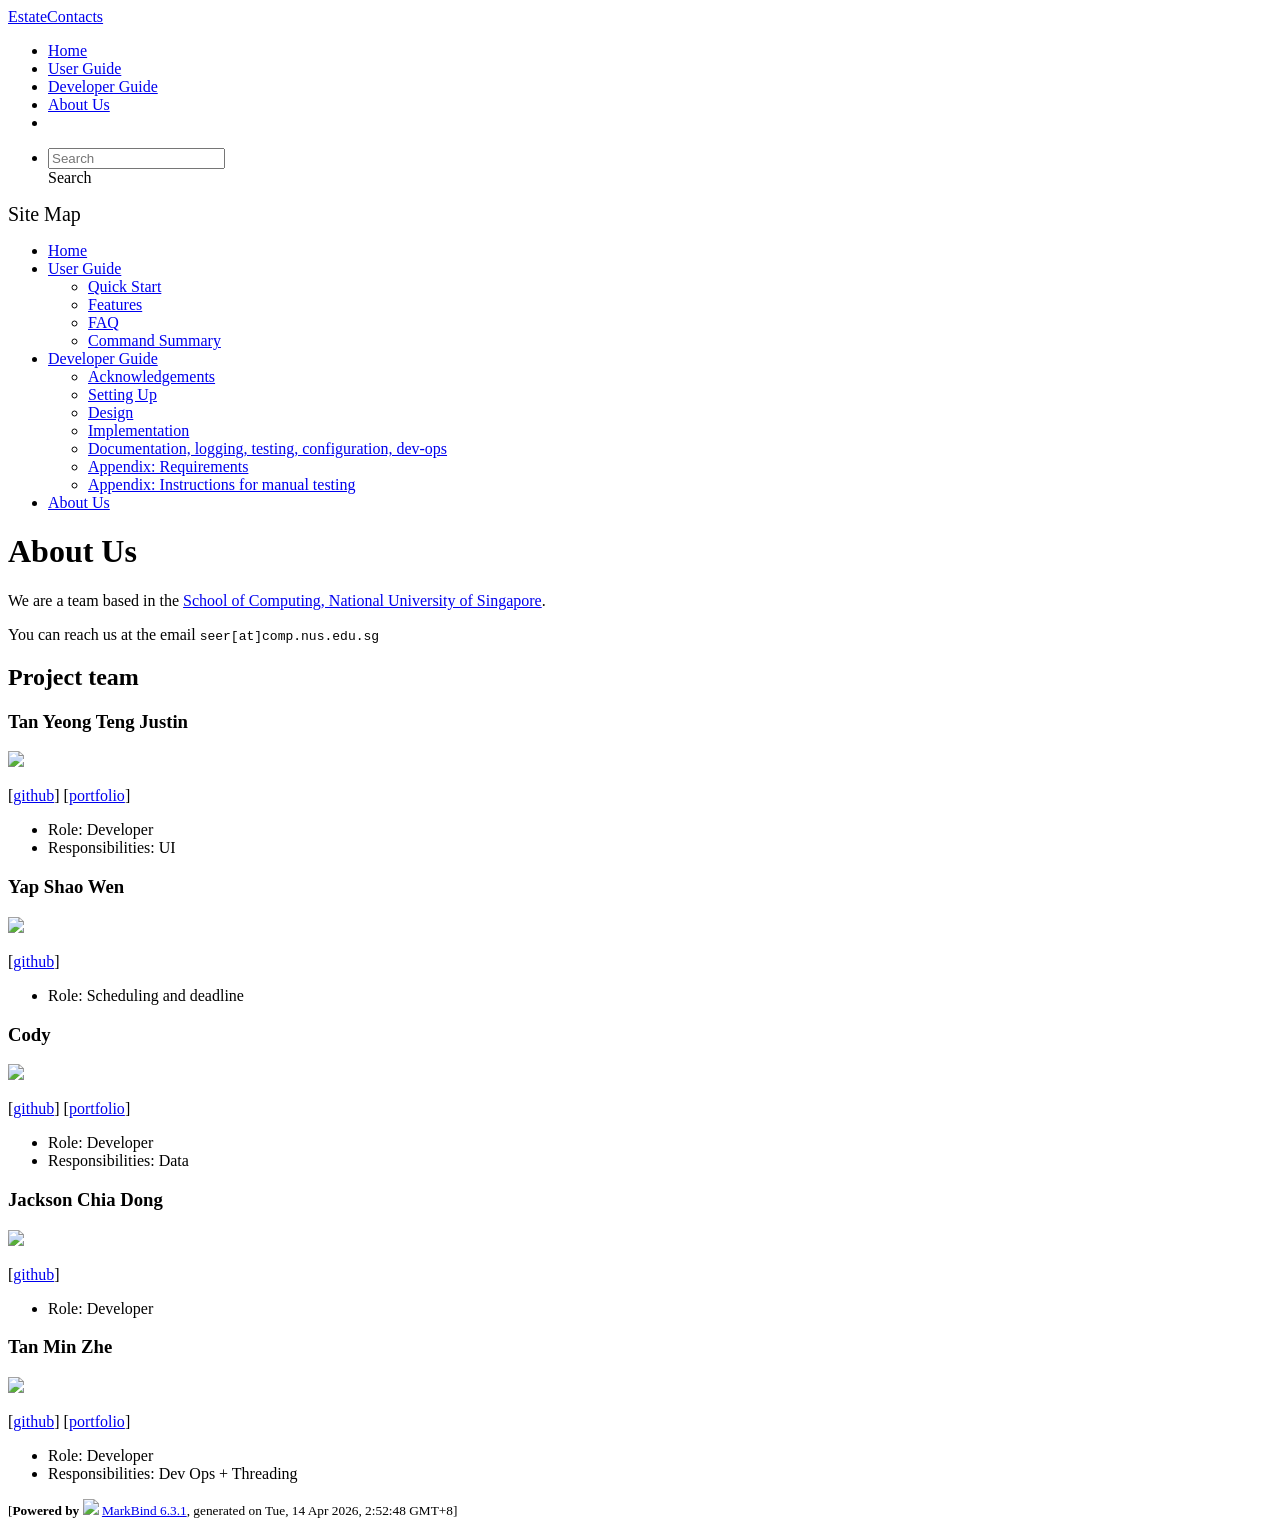
==== commit ee84c540: "deploy: dc6d833d46407eb0cae61bbb3542ec8154d27c5a" ====
--- a/AboutUs.html
+++ b/AboutUs.html
@@ -15,7 +15,7 @@
 <div id="app"><!--[--><header sticky><div data-v-26aac3dc><nav class="navbar navbar-expand-md d-print-none navbar-dark bg-dark" data-v-26aac3dc><div class="container-fluid" data-v-26aac3dc><div class="navbar-left" data-v-26aac3dc><!--[--><a href="/tp/index.html" title="Home" class="navbar-brand">EstateContacts</a><!--]--></div><div class="navbar-default" data-v-26aac3dc><ul class="navbar-nav me-auto mt-2 mt-lg-0" data-v-26aac3dc><!--[--> <li><a href="/tp/index.html" class="nav-link">Home</a></li> <li><a href="/tp/UserGuide.html" class="nav-link">User Guide</a></li> <li><a href="/tp/DeveloperGuide.html" class="nav-link">Developer Guide</a></li> <li><a href="/tp/AboutUs.html" class="nav-link">About Us</a></li> <li><a href="https://github.com/se-edu/addressbook-level3" target="_blank" class="nav-link"><span><span aria-hidden="true" class="fab fa-github"></span></span></a></li> <!--]--></ul></div><ul class="navbar-nav navbar-right" data-v-26aac3dc><!--[--><li><form class="navbar-form"><div style="position:relative;" class="dropdown" data-v-00e26d0a><!--[--><input value="" data-bs-toggle="dropdown" type="text" class="form-control" placeholder="Search" autocomplete="off" data-v-00e26d0a><div class="form-control placeholder-div-hidden" data-v-00e26d0a>Search</div><!--]--><ul class="dropdown-menu search-dropdown-menu dropdown-menu-hidden dropdown-menu-end" data-v-00e26d0a><!--[--><!--]--></ul></div></form></li><!--]--></ul></div></nav><div style="display:none;" class="lower-navbar-container" data-v-26aac3dc><!--[--><!----><!----><!--]--></div></div></header> <div id="flex-body"><nav id="site-nav" data-v-6b1b63d2><!--[--><div class="site-nav-top"><div class="fw-bold mb-2" style="font-size:1.25rem;">Site Map</div></div> <div class="nav-component slim-scroll"><div class="site-nav-root"><!--[--><ul class="site-nav-list site-nav-list-root" data-v-6b1b63d2><!--[--><li><div class="site-nav-default-list-item site-nav-list-item-0" onclick="handleSiteNavClick(this)"><a href="/tp/index.html">Home</a></div></li> <li><div class="site-nav-default-list-item site-nav-list-item-0" onclick="handleSiteNavClick(this)"><a href="/tp/UserGuide.html">User Guide</a> <div class="site-nav-dropdown-btn-container"><i class="site-nav-dropdown-btn-icon site-nav-rotate-icon" onclick="handleSiteNavClick(this.parentNode.parentNode, false); event.stopPropagation();"><span class="glyphicon glyphicon-menu-down" aria-hidden="true"></span></i></div></div><ul class="site-nav-dropdown-container site-nav-dropdown-container-open site-nav-list"><li><div class="site-nav-default-list-item site-nav-list-item-1" onclick="handleSiteNavClick(this)"><a href="/tp/UserGuide.html#quick-start">Quick Start</a></div></li> <li><div class="site-nav-default-list-item site-nav-list-item-1" onclick="handleSiteNavClick(this)"><a href="/tp/UserGuide.html#features">Features</a></div></li> <li><div class="site-nav-default-list-item site-nav-list-item-1" onclick="handleSiteNavClick(this)"><a href="/tp/UserGuide.html#faq">FAQ</a></div></li> <li><div class="site-nav-default-list-item site-nav-list-item-1" onclick="handleSiteNavClick(this)"><a href="/tp/UserGuide.html#faq">Command Summary</a></div></li></ul></li> <li><div class="site-nav-default-list-item site-nav-list-item-0" onclick="handleSiteNavClick(this)"><a href="/tp/DeveloperGuide.html">Developer Guide</a> <div class="site-nav-dropdown-btn-container"><i class="site-nav-dropdown-btn-icon site-nav-rotate-icon" onclick="handleSiteNavClick(this.parentNode.parentNode, false); event.stopPropagation();"><span class="glyphicon glyphicon-menu-down" aria-hidden="true"></span></i></div></div><ul class="site-nav-dropdown-container site-nav-dropdown-container-open site-nav-list"><li><div class="site-nav-default-list-item site-nav-list-item-1" onclick="handleSiteNavClick(this)"><a href="/tp/DeveloperGuide.html#acknowledgements">Acknowledgements</a></div></li> <li><div class="site-nav-default-list-item site-nav-list-item-1" onclick="handleSiteNavClick(this)"><a href="/tp/DeveloperGuide.html#setting-up-getting-started">Setting Up</a></div></li> <li><div class="site-nav-default-list-item site-nav-list-item-1" onclick="handleSiteNavClick(this)"><a href="/tp/DeveloperGuide.html#design">Design</a></div></li> <li><div class="site-nav-default-list-item site-nav-list-item-1" onclick="handleSiteNavClick(this)"><a href="/tp/DeveloperGuide.html#implementation">Implementation</a></div></li> <li><div class="site-nav-default-list-item site-nav-list-item-1" onclick="handleSiteNavClick(this)"><a href="/tp/DeveloperGuide.html#documentation-logging-testing-configuration-dev-ops">Documentation, logging, testing, configuration, dev-ops</a></div></li> <li><div class="site-nav-default-list-item site-nav-list-item-1" onclick="handleSiteNavClick(this)"><a href="/tp/DeveloperGuide.html#appendix-requirements">Appendix: Requirements</a></div></li> <li><div class="site-nav-default-list-item site-nav-list-item-1" onclick="handleSiteNavClick(this)"><a href="/tp/DeveloperGuide.html#appendix-instructions-for-manual-testing">Appendix: Instructions for manual testing</a></div></li></ul></li> <li><div class="site-nav-default-list-item site-nav-list-item-0" onclick="handleSiteNavClick(this)"><a href="/tp/AboutUs.html">About Us</a></div></li><!--]--><!--v-if--></ul><!--]--></div></div><!--]--><!--v-if--></nav> <div id="content-wrapper"><h1 id="about-us">About Us<a class="fa fa-anchor" href="#about-us" onclick="event.stopPropagation()"></a></h1> <p>We are a team based in the <a href="http://www.comp.nus.edu.sg">School of Computing, National University of Singapore</a>.</p> <p>You can reach us at the email <code class="hljs inline no-lang">seer[at]comp.nus.edu.sg</code></p> <h2 id="project-team">Project team<a class="fa fa-anchor" href="#project-team" onclick="event.stopPropagation()"></a></h2> <h3 id="tan-yeong-teng-justin">Tan Yeong Teng Justin<a class="fa fa-anchor" href="#tan-yeong-teng-justin" onclick="event.stopPropagation()"></a></h3> <img src="/tp/images/cyprux.png" width="200px"> <p>[<a href="http://github.com/cyprux">github</a>]
 [<a href="/tp/team/johndoe.html">portfolio</a>]</p> <ul><li>Role: Developer</li> <li>Responsibilities: UI</li></ul> <h3 id="yap-shao-wen">Yap Shao Wen<a class="fa fa-anchor" href="#yap-shao-wen" onclick="event.stopPropagation()"></a></h3> <img src="/tp/images/yapshaowen.png" width="200px"> <p>[<a href="https://github.com/yapshaowen">github</a>]</p> <ul><li>Role: Scheduling and deadline</li></ul> <h3 id="cody">Cody<a class="fa fa-anchor" href="#cody" onclick="event.stopPropagation()"></a></h3> <img src="/tp/images/codcod30.png" width="200px"> <p>[<a href="http://github.com/codcod30">github</a>]
 [<a href="/tp/team/johndoe.html">portfolio</a>]</p> <ul><li>Role: Developer</li> <li>Responsibilities: Data</li></ul> <h3 id="jackson-chia-dong">Jackson Chia Dong<a class="fa fa-anchor" href="#jackson-chia-dong" onclick="event.stopPropagation()"></a></h3> <img src="/tp/images/jacksoncddd.png" width="200px"> <p>[<a href="https://github.com/jacksoncddd">github</a>]</p> <ul><li>Role: Developer</li></ul> <h3 id="tan-min-zhe">Tan Min Zhe<a class="fa fa-anchor" href="#tan-min-zhe" onclick="event.stopPropagation()"></a></h3> <img src="/tp/images/tminzhe.png" width="200px"> <p>[<a href="http://github.com/TMinZhe">github</a>]
-[<a href="/tp/team/johndoe.html">portfolio</a>]</p> <ul><li>Role: Developer</li> <li>Responsibilities: Dev Ops + Threading</li></ul></div> <nav id="page-nav" data-v-6b1b63d2><!--[--><div class="nav-component slim-scroll"></div><!--]--><!--v-if--></nav> <div class="scroll-top-button fa-lg d-print-none" style="display:none;bottom:2%;right:2%;position:fixed;" aria-hidden="true"><!--[--><i class="fas fa-arrow-circle-up"></i><!--]--></div></div> <footer><div class="text-center"><small>[<span><strong>Powered by</strong></span> <img src="https://markbind.org/favicon.ico" width="30"> <a href="https://markbind.org/">MarkBind 6.3.1</a>, generated on Tue, 14 Apr 2026, 1:51:00 GMT+8]</small></div></footer><!--]--></div>
+[<a href="/tp/team/johndoe.html">portfolio</a>]</p> <ul><li>Role: Developer</li> <li>Responsibilities: Dev Ops + Threading</li></ul></div> <nav id="page-nav" data-v-6b1b63d2><!--[--><div class="nav-component slim-scroll"></div><!--]--><!--v-if--></nav> <div class="scroll-top-button fa-lg d-print-none" style="display:none;bottom:2%;right:2%;position:fixed;" aria-hidden="true"><!--[--><i class="fas fa-arrow-circle-up"></i><!--]--></div></div> <footer><div class="text-center"><small>[<span><strong>Powered by</strong></span> <img src="https://markbind.org/favicon.ico" width="30"> <a href="https://markbind.org/">MarkBind 6.3.1</a>, generated on Tue, 14 Apr 2026, 2:52:48 GMT+8]</small></div></footer><!--]--></div>
 </body><script src="/tp/markbind/js/bootstrap-utility.min.js"></script>
 <script src="/tp/markbind/js/polyfill.min.js"></script>
 <script src="/tp/markbind/js/vue.global.prod.min.js"></script>
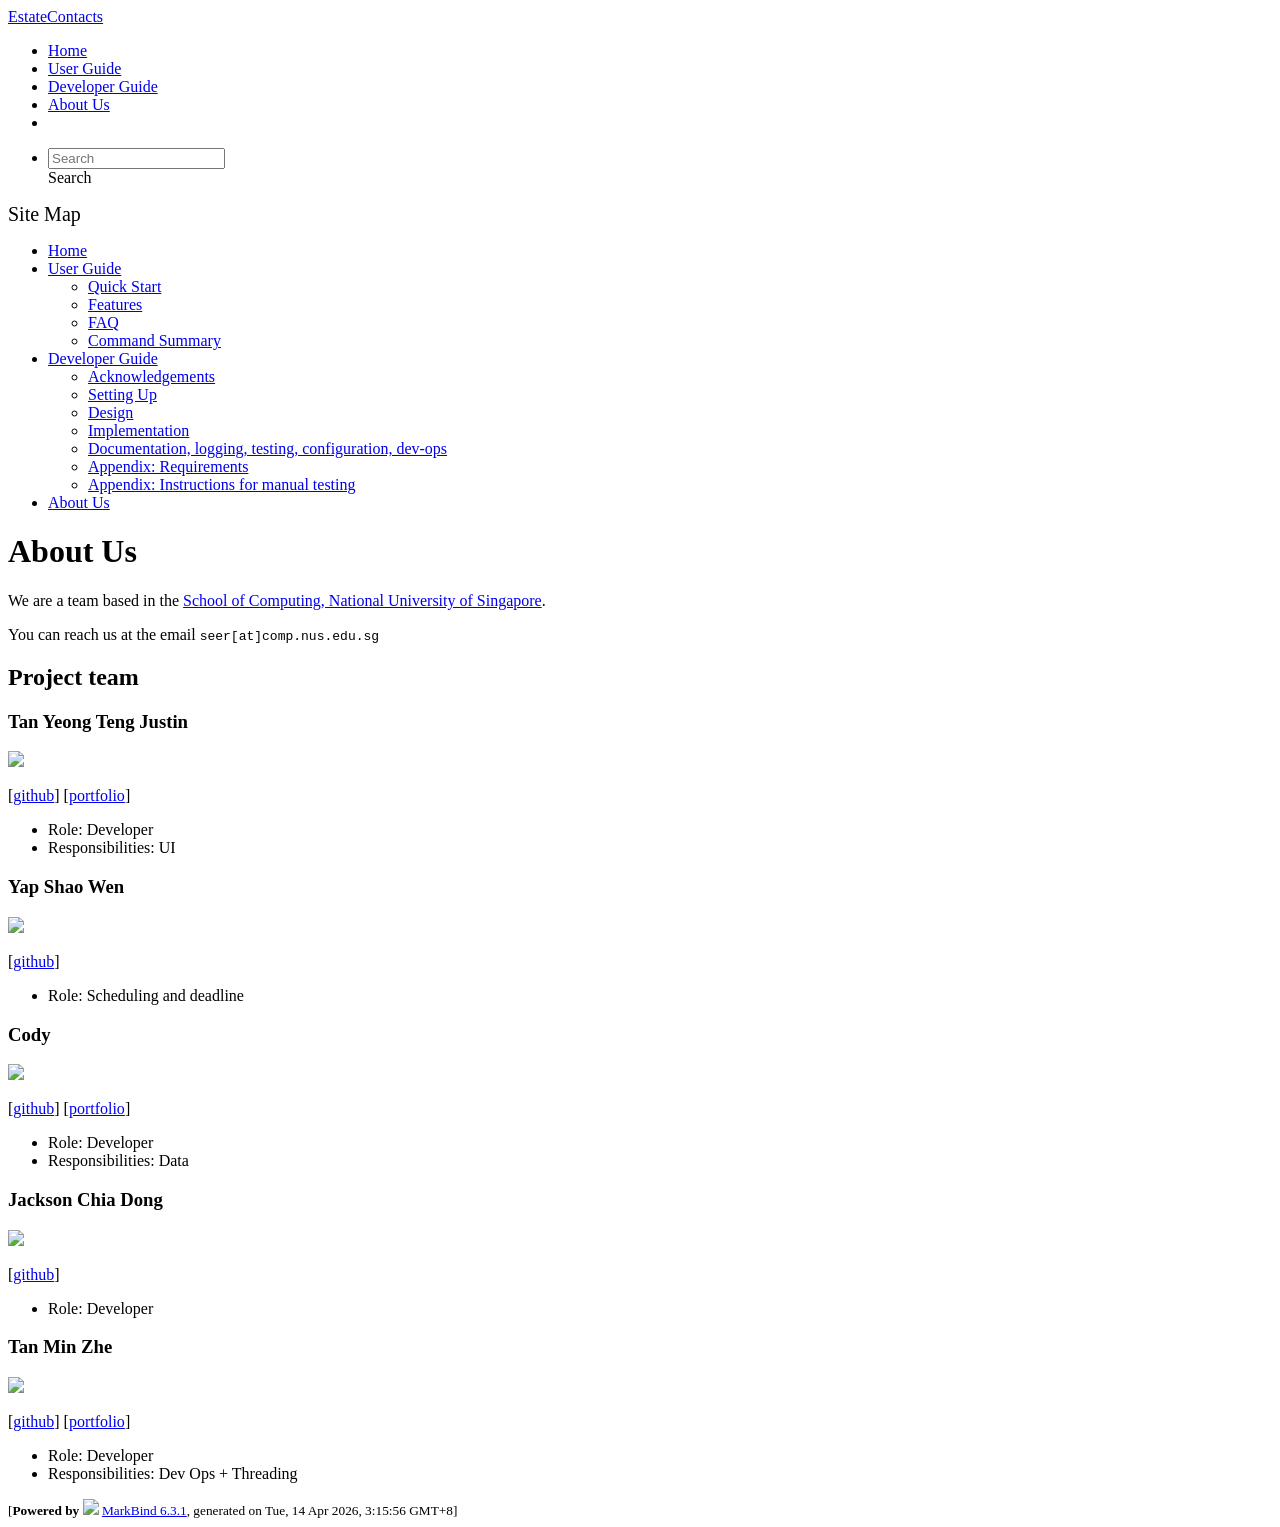
==== commit cc47863b: "deploy: cd3b69d6eb0e1e73c39f4e448599f33a13e5280a" ====
--- a/AboutUs.html
+++ b/AboutUs.html
@@ -15,7 +15,7 @@
 <div id="app"><!--[--><header sticky><div data-v-26aac3dc><nav class="navbar navbar-expand-md d-print-none navbar-dark bg-dark" data-v-26aac3dc><div class="container-fluid" data-v-26aac3dc><div class="navbar-left" data-v-26aac3dc><!--[--><a href="/tp/index.html" title="Home" class="navbar-brand">EstateContacts</a><!--]--></div><div class="navbar-default" data-v-26aac3dc><ul class="navbar-nav me-auto mt-2 mt-lg-0" data-v-26aac3dc><!--[--> <li><a href="/tp/index.html" class="nav-link">Home</a></li> <li><a href="/tp/UserGuide.html" class="nav-link">User Guide</a></li> <li><a href="/tp/DeveloperGuide.html" class="nav-link">Developer Guide</a></li> <li><a href="/tp/AboutUs.html" class="nav-link">About Us</a></li> <li><a href="https://github.com/se-edu/addressbook-level3" target="_blank" class="nav-link"><span><span aria-hidden="true" class="fab fa-github"></span></span></a></li> <!--]--></ul></div><ul class="navbar-nav navbar-right" data-v-26aac3dc><!--[--><li><form class="navbar-form"><div style="position:relative;" class="dropdown" data-v-00e26d0a><!--[--><input value="" data-bs-toggle="dropdown" type="text" class="form-control" placeholder="Search" autocomplete="off" data-v-00e26d0a><div class="form-control placeholder-div-hidden" data-v-00e26d0a>Search</div><!--]--><ul class="dropdown-menu search-dropdown-menu dropdown-menu-hidden dropdown-menu-end" data-v-00e26d0a><!--[--><!--]--></ul></div></form></li><!--]--></ul></div></nav><div style="display:none;" class="lower-navbar-container" data-v-26aac3dc><!--[--><!----><!----><!--]--></div></div></header> <div id="flex-body"><nav id="site-nav" data-v-6b1b63d2><!--[--><div class="site-nav-top"><div class="fw-bold mb-2" style="font-size:1.25rem;">Site Map</div></div> <div class="nav-component slim-scroll"><div class="site-nav-root"><!--[--><ul class="site-nav-list site-nav-list-root" data-v-6b1b63d2><!--[--><li><div class="site-nav-default-list-item site-nav-list-item-0" onclick="handleSiteNavClick(this)"><a href="/tp/index.html">Home</a></div></li> <li><div class="site-nav-default-list-item site-nav-list-item-0" onclick="handleSiteNavClick(this)"><a href="/tp/UserGuide.html">User Guide</a> <div class="site-nav-dropdown-btn-container"><i class="site-nav-dropdown-btn-icon site-nav-rotate-icon" onclick="handleSiteNavClick(this.parentNode.parentNode, false); event.stopPropagation();"><span class="glyphicon glyphicon-menu-down" aria-hidden="true"></span></i></div></div><ul class="site-nav-dropdown-container site-nav-dropdown-container-open site-nav-list"><li><div class="site-nav-default-list-item site-nav-list-item-1" onclick="handleSiteNavClick(this)"><a href="/tp/UserGuide.html#quick-start">Quick Start</a></div></li> <li><div class="site-nav-default-list-item site-nav-list-item-1" onclick="handleSiteNavClick(this)"><a href="/tp/UserGuide.html#features">Features</a></div></li> <li><div class="site-nav-default-list-item site-nav-list-item-1" onclick="handleSiteNavClick(this)"><a href="/tp/UserGuide.html#faq">FAQ</a></div></li> <li><div class="site-nav-default-list-item site-nav-list-item-1" onclick="handleSiteNavClick(this)"><a href="/tp/UserGuide.html#faq">Command Summary</a></div></li></ul></li> <li><div class="site-nav-default-list-item site-nav-list-item-0" onclick="handleSiteNavClick(this)"><a href="/tp/DeveloperGuide.html">Developer Guide</a> <div class="site-nav-dropdown-btn-container"><i class="site-nav-dropdown-btn-icon site-nav-rotate-icon" onclick="handleSiteNavClick(this.parentNode.parentNode, false); event.stopPropagation();"><span class="glyphicon glyphicon-menu-down" aria-hidden="true"></span></i></div></div><ul class="site-nav-dropdown-container site-nav-dropdown-container-open site-nav-list"><li><div class="site-nav-default-list-item site-nav-list-item-1" onclick="handleSiteNavClick(this)"><a href="/tp/DeveloperGuide.html#acknowledgements">Acknowledgements</a></div></li> <li><div class="site-nav-default-list-item site-nav-list-item-1" onclick="handleSiteNavClick(this)"><a href="/tp/DeveloperGuide.html#setting-up-getting-started">Setting Up</a></div></li> <li><div class="site-nav-default-list-item site-nav-list-item-1" onclick="handleSiteNavClick(this)"><a href="/tp/DeveloperGuide.html#design">Design</a></div></li> <li><div class="site-nav-default-list-item site-nav-list-item-1" onclick="handleSiteNavClick(this)"><a href="/tp/DeveloperGuide.html#implementation">Implementation</a></div></li> <li><div class="site-nav-default-list-item site-nav-list-item-1" onclick="handleSiteNavClick(this)"><a href="/tp/DeveloperGuide.html#documentation-logging-testing-configuration-dev-ops">Documentation, logging, testing, configuration, dev-ops</a></div></li> <li><div class="site-nav-default-list-item site-nav-list-item-1" onclick="handleSiteNavClick(this)"><a href="/tp/DeveloperGuide.html#appendix-requirements">Appendix: Requirements</a></div></li> <li><div class="site-nav-default-list-item site-nav-list-item-1" onclick="handleSiteNavClick(this)"><a href="/tp/DeveloperGuide.html#appendix-instructions-for-manual-testing">Appendix: Instructions for manual testing</a></div></li></ul></li> <li><div class="site-nav-default-list-item site-nav-list-item-0" onclick="handleSiteNavClick(this)"><a href="/tp/AboutUs.html">About Us</a></div></li><!--]--><!--v-if--></ul><!--]--></div></div><!--]--><!--v-if--></nav> <div id="content-wrapper"><h1 id="about-us">About Us<a class="fa fa-anchor" href="#about-us" onclick="event.stopPropagation()"></a></h1> <p>We are a team based in the <a href="http://www.comp.nus.edu.sg">School of Computing, National University of Singapore</a>.</p> <p>You can reach us at the email <code class="hljs inline no-lang">seer[at]comp.nus.edu.sg</code></p> <h2 id="project-team">Project team<a class="fa fa-anchor" href="#project-team" onclick="event.stopPropagation()"></a></h2> <h3 id="tan-yeong-teng-justin">Tan Yeong Teng Justin<a class="fa fa-anchor" href="#tan-yeong-teng-justin" onclick="event.stopPropagation()"></a></h3> <img src="/tp/images/cyprux.png" width="200px"> <p>[<a href="http://github.com/cyprux">github</a>]
 [<a href="/tp/team/johndoe.html">portfolio</a>]</p> <ul><li>Role: Developer</li> <li>Responsibilities: UI</li></ul> <h3 id="yap-shao-wen">Yap Shao Wen<a class="fa fa-anchor" href="#yap-shao-wen" onclick="event.stopPropagation()"></a></h3> <img src="/tp/images/yapshaowen.png" width="200px"> <p>[<a href="https://github.com/yapshaowen">github</a>]</p> <ul><li>Role: Scheduling and deadline</li></ul> <h3 id="cody">Cody<a class="fa fa-anchor" href="#cody" onclick="event.stopPropagation()"></a></h3> <img src="/tp/images/codcod30.png" width="200px"> <p>[<a href="http://github.com/codcod30">github</a>]
 [<a href="/tp/team/johndoe.html">portfolio</a>]</p> <ul><li>Role: Developer</li> <li>Responsibilities: Data</li></ul> <h3 id="jackson-chia-dong">Jackson Chia Dong<a class="fa fa-anchor" href="#jackson-chia-dong" onclick="event.stopPropagation()"></a></h3> <img src="/tp/images/jacksoncddd.png" width="200px"> <p>[<a href="https://github.com/jacksoncddd">github</a>]</p> <ul><li>Role: Developer</li></ul> <h3 id="tan-min-zhe">Tan Min Zhe<a class="fa fa-anchor" href="#tan-min-zhe" onclick="event.stopPropagation()"></a></h3> <img src="/tp/images/tminzhe.png" width="200px"> <p>[<a href="http://github.com/TMinZhe">github</a>]
-[<a href="/tp/team/johndoe.html">portfolio</a>]</p> <ul><li>Role: Developer</li> <li>Responsibilities: Dev Ops + Threading</li></ul></div> <nav id="page-nav" data-v-6b1b63d2><!--[--><div class="nav-component slim-scroll"></div><!--]--><!--v-if--></nav> <div class="scroll-top-button fa-lg d-print-none" style="display:none;bottom:2%;right:2%;position:fixed;" aria-hidden="true"><!--[--><i class="fas fa-arrow-circle-up"></i><!--]--></div></div> <footer><div class="text-center"><small>[<span><strong>Powered by</strong></span> <img src="https://markbind.org/favicon.ico" width="30"> <a href="https://markbind.org/">MarkBind 6.3.1</a>, generated on Tue, 14 Apr 2026, 2:52:48 GMT+8]</small></div></footer><!--]--></div>
+[<a href="/tp/team/johndoe.html">portfolio</a>]</p> <ul><li>Role: Developer</li> <li>Responsibilities: Dev Ops + Threading</li></ul></div> <nav id="page-nav" data-v-6b1b63d2><!--[--><div class="nav-component slim-scroll"></div><!--]--><!--v-if--></nav> <div class="scroll-top-button fa-lg d-print-none" style="display:none;bottom:2%;right:2%;position:fixed;" aria-hidden="true"><!--[--><i class="fas fa-arrow-circle-up"></i><!--]--></div></div> <footer><div class="text-center"><small>[<span><strong>Powered by</strong></span> <img src="https://markbind.org/favicon.ico" width="30"> <a href="https://markbind.org/">MarkBind 6.3.1</a>, generated on Tue, 14 Apr 2026, 3:15:56 GMT+8]</small></div></footer><!--]--></div>
 </body><script src="/tp/markbind/js/bootstrap-utility.min.js"></script>
 <script src="/tp/markbind/js/polyfill.min.js"></script>
 <script src="/tp/markbind/js/vue.global.prod.min.js"></script>
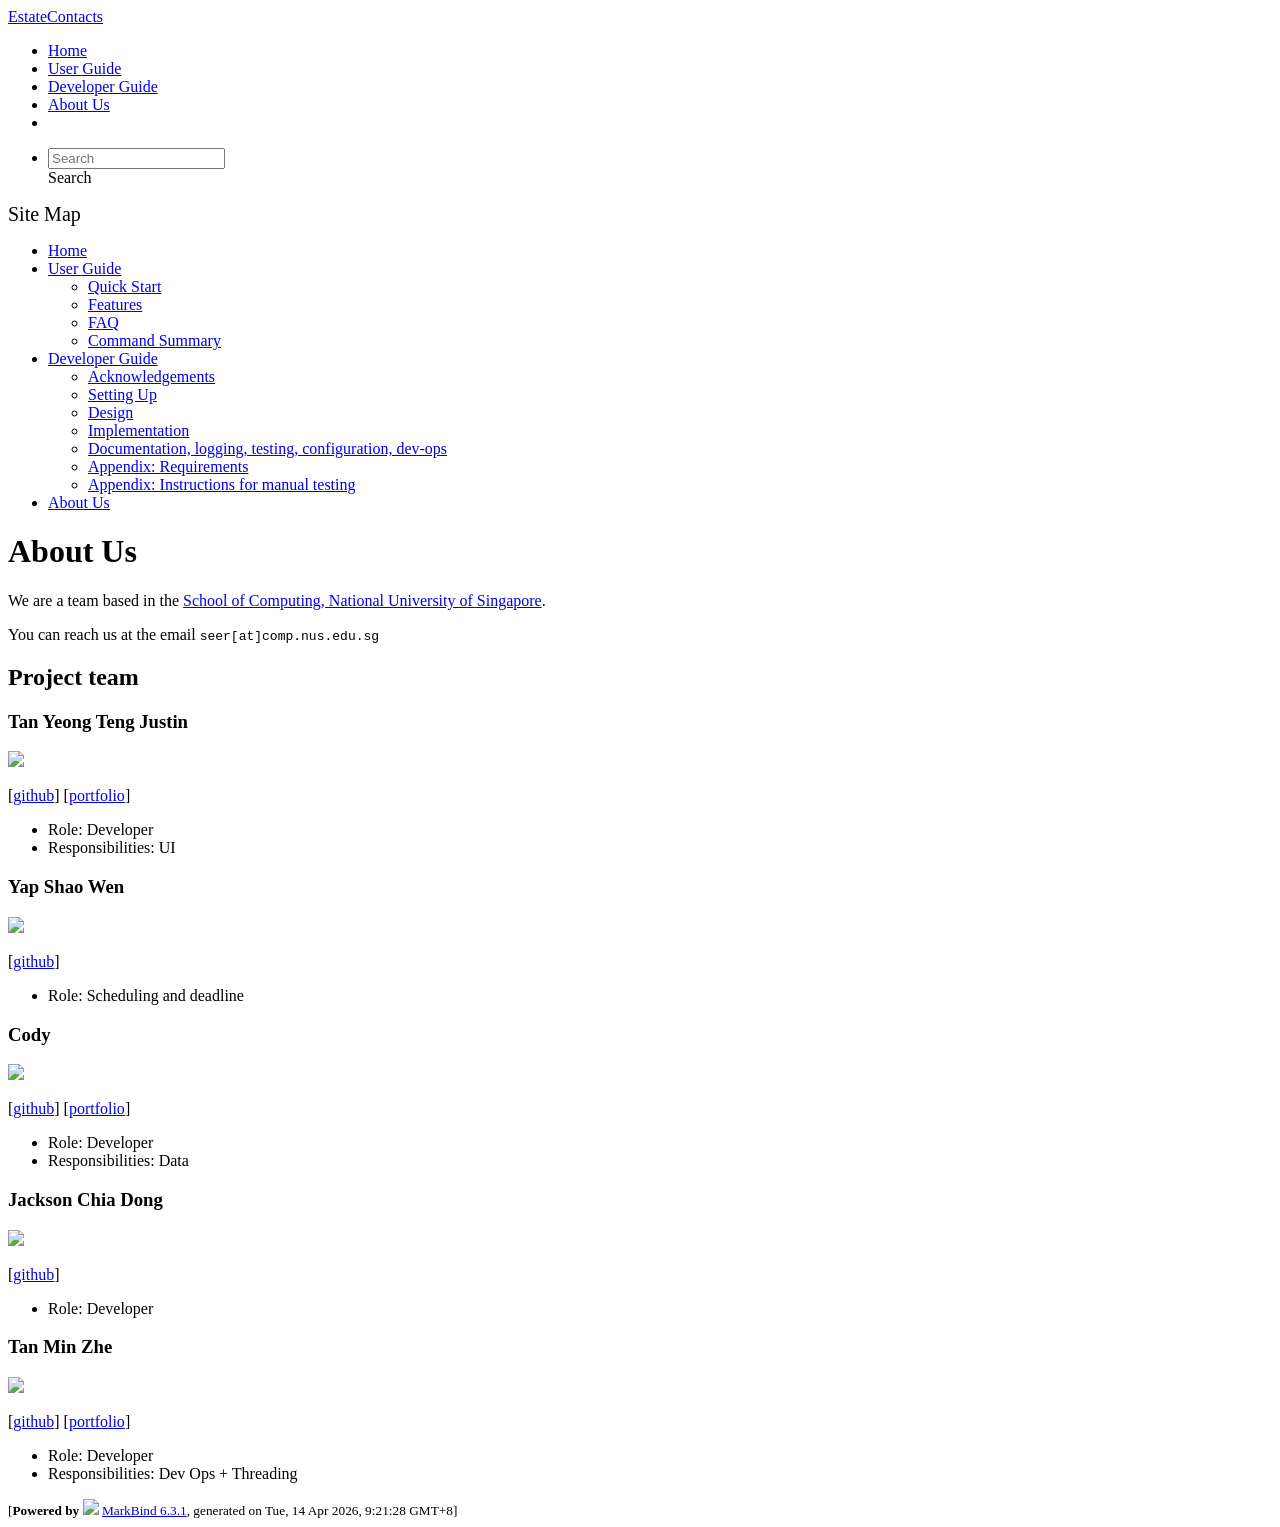
==== commit 4f595932: "deploy: 5daae9f09c2270bc6d3bcca99633913e3095e38d" ====
--- a/AboutUs.html
+++ b/AboutUs.html
@@ -15,7 +15,7 @@
 <div id="app"><!--[--><header sticky><div data-v-26aac3dc><nav class="navbar navbar-expand-md d-print-none navbar-dark bg-dark" data-v-26aac3dc><div class="container-fluid" data-v-26aac3dc><div class="navbar-left" data-v-26aac3dc><!--[--><a href="/tp/index.html" title="Home" class="navbar-brand">EstateContacts</a><!--]--></div><div class="navbar-default" data-v-26aac3dc><ul class="navbar-nav me-auto mt-2 mt-lg-0" data-v-26aac3dc><!--[--> <li><a href="/tp/index.html" class="nav-link">Home</a></li> <li><a href="/tp/UserGuide.html" class="nav-link">User Guide</a></li> <li><a href="/tp/DeveloperGuide.html" class="nav-link">Developer Guide</a></li> <li><a href="/tp/AboutUs.html" class="nav-link">About Us</a></li> <li><a href="https://github.com/se-edu/addressbook-level3" target="_blank" class="nav-link"><span><span aria-hidden="true" class="fab fa-github"></span></span></a></li> <!--]--></ul></div><ul class="navbar-nav navbar-right" data-v-26aac3dc><!--[--><li><form class="navbar-form"><div style="position:relative;" class="dropdown" data-v-00e26d0a><!--[--><input value="" data-bs-toggle="dropdown" type="text" class="form-control" placeholder="Search" autocomplete="off" data-v-00e26d0a><div class="form-control placeholder-div-hidden" data-v-00e26d0a>Search</div><!--]--><ul class="dropdown-menu search-dropdown-menu dropdown-menu-hidden dropdown-menu-end" data-v-00e26d0a><!--[--><!--]--></ul></div></form></li><!--]--></ul></div></nav><div style="display:none;" class="lower-navbar-container" data-v-26aac3dc><!--[--><!----><!----><!--]--></div></div></header> <div id="flex-body"><nav id="site-nav" data-v-6b1b63d2><!--[--><div class="site-nav-top"><div class="fw-bold mb-2" style="font-size:1.25rem;">Site Map</div></div> <div class="nav-component slim-scroll"><div class="site-nav-root"><!--[--><ul class="site-nav-list site-nav-list-root" data-v-6b1b63d2><!--[--><li><div class="site-nav-default-list-item site-nav-list-item-0" onclick="handleSiteNavClick(this)"><a href="/tp/index.html">Home</a></div></li> <li><div class="site-nav-default-list-item site-nav-list-item-0" onclick="handleSiteNavClick(this)"><a href="/tp/UserGuide.html">User Guide</a> <div class="site-nav-dropdown-btn-container"><i class="site-nav-dropdown-btn-icon site-nav-rotate-icon" onclick="handleSiteNavClick(this.parentNode.parentNode, false); event.stopPropagation();"><span class="glyphicon glyphicon-menu-down" aria-hidden="true"></span></i></div></div><ul class="site-nav-dropdown-container site-nav-dropdown-container-open site-nav-list"><li><div class="site-nav-default-list-item site-nav-list-item-1" onclick="handleSiteNavClick(this)"><a href="/tp/UserGuide.html#quick-start">Quick Start</a></div></li> <li><div class="site-nav-default-list-item site-nav-list-item-1" onclick="handleSiteNavClick(this)"><a href="/tp/UserGuide.html#features">Features</a></div></li> <li><div class="site-nav-default-list-item site-nav-list-item-1" onclick="handleSiteNavClick(this)"><a href="/tp/UserGuide.html#faq">FAQ</a></div></li> <li><div class="site-nav-default-list-item site-nav-list-item-1" onclick="handleSiteNavClick(this)"><a href="/tp/UserGuide.html#faq">Command Summary</a></div></li></ul></li> <li><div class="site-nav-default-list-item site-nav-list-item-0" onclick="handleSiteNavClick(this)"><a href="/tp/DeveloperGuide.html">Developer Guide</a> <div class="site-nav-dropdown-btn-container"><i class="site-nav-dropdown-btn-icon site-nav-rotate-icon" onclick="handleSiteNavClick(this.parentNode.parentNode, false); event.stopPropagation();"><span class="glyphicon glyphicon-menu-down" aria-hidden="true"></span></i></div></div><ul class="site-nav-dropdown-container site-nav-dropdown-container-open site-nav-list"><li><div class="site-nav-default-list-item site-nav-list-item-1" onclick="handleSiteNavClick(this)"><a href="/tp/DeveloperGuide.html#acknowledgements">Acknowledgements</a></div></li> <li><div class="site-nav-default-list-item site-nav-list-item-1" onclick="handleSiteNavClick(this)"><a href="/tp/DeveloperGuide.html#setting-up-getting-started">Setting Up</a></div></li> <li><div class="site-nav-default-list-item site-nav-list-item-1" onclick="handleSiteNavClick(this)"><a href="/tp/DeveloperGuide.html#design">Design</a></div></li> <li><div class="site-nav-default-list-item site-nav-list-item-1" onclick="handleSiteNavClick(this)"><a href="/tp/DeveloperGuide.html#implementation">Implementation</a></div></li> <li><div class="site-nav-default-list-item site-nav-list-item-1" onclick="handleSiteNavClick(this)"><a href="/tp/DeveloperGuide.html#documentation-logging-testing-configuration-dev-ops">Documentation, logging, testing, configuration, dev-ops</a></div></li> <li><div class="site-nav-default-list-item site-nav-list-item-1" onclick="handleSiteNavClick(this)"><a href="/tp/DeveloperGuide.html#appendix-requirements">Appendix: Requirements</a></div></li> <li><div class="site-nav-default-list-item site-nav-list-item-1" onclick="handleSiteNavClick(this)"><a href="/tp/DeveloperGuide.html#appendix-instructions-for-manual-testing">Appendix: Instructions for manual testing</a></div></li></ul></li> <li><div class="site-nav-default-list-item site-nav-list-item-0" onclick="handleSiteNavClick(this)"><a href="/tp/AboutUs.html">About Us</a></div></li><!--]--><!--v-if--></ul><!--]--></div></div><!--]--><!--v-if--></nav> <div id="content-wrapper"><h1 id="about-us">About Us<a class="fa fa-anchor" href="#about-us" onclick="event.stopPropagation()"></a></h1> <p>We are a team based in the <a href="http://www.comp.nus.edu.sg">School of Computing, National University of Singapore</a>.</p> <p>You can reach us at the email <code class="hljs inline no-lang">seer[at]comp.nus.edu.sg</code></p> <h2 id="project-team">Project team<a class="fa fa-anchor" href="#project-team" onclick="event.stopPropagation()"></a></h2> <h3 id="tan-yeong-teng-justin">Tan Yeong Teng Justin<a class="fa fa-anchor" href="#tan-yeong-teng-justin" onclick="event.stopPropagation()"></a></h3> <img src="/tp/images/cyprux.png" width="200px"> <p>[<a href="http://github.com/cyprux">github</a>]
 [<a href="/tp/team/johndoe.html">portfolio</a>]</p> <ul><li>Role: Developer</li> <li>Responsibilities: UI</li></ul> <h3 id="yap-shao-wen">Yap Shao Wen<a class="fa fa-anchor" href="#yap-shao-wen" onclick="event.stopPropagation()"></a></h3> <img src="/tp/images/yapshaowen.png" width="200px"> <p>[<a href="https://github.com/yapshaowen">github</a>]</p> <ul><li>Role: Scheduling and deadline</li></ul> <h3 id="cody">Cody<a class="fa fa-anchor" href="#cody" onclick="event.stopPropagation()"></a></h3> <img src="/tp/images/codcod30.png" width="200px"> <p>[<a href="http://github.com/codcod30">github</a>]
 [<a href="/tp/team/johndoe.html">portfolio</a>]</p> <ul><li>Role: Developer</li> <li>Responsibilities: Data</li></ul> <h3 id="jackson-chia-dong">Jackson Chia Dong<a class="fa fa-anchor" href="#jackson-chia-dong" onclick="event.stopPropagation()"></a></h3> <img src="/tp/images/jacksoncddd.png" width="200px"> <p>[<a href="https://github.com/jacksoncddd">github</a>]</p> <ul><li>Role: Developer</li></ul> <h3 id="tan-min-zhe">Tan Min Zhe<a class="fa fa-anchor" href="#tan-min-zhe" onclick="event.stopPropagation()"></a></h3> <img src="/tp/images/tminzhe.png" width="200px"> <p>[<a href="http://github.com/TMinZhe">github</a>]
-[<a href="/tp/team/johndoe.html">portfolio</a>]</p> <ul><li>Role: Developer</li> <li>Responsibilities: Dev Ops + Threading</li></ul></div> <nav id="page-nav" data-v-6b1b63d2><!--[--><div class="nav-component slim-scroll"></div><!--]--><!--v-if--></nav> <div class="scroll-top-button fa-lg d-print-none" style="display:none;bottom:2%;right:2%;position:fixed;" aria-hidden="true"><!--[--><i class="fas fa-arrow-circle-up"></i><!--]--></div></div> <footer><div class="text-center"><small>[<span><strong>Powered by</strong></span> <img src="https://markbind.org/favicon.ico" width="30"> <a href="https://markbind.org/">MarkBind 6.3.1</a>, generated on Tue, 14 Apr 2026, 3:15:56 GMT+8]</small></div></footer><!--]--></div>
+[<a href="/tp/team/johndoe.html">portfolio</a>]</p> <ul><li>Role: Developer</li> <li>Responsibilities: Dev Ops + Threading</li></ul></div> <nav id="page-nav" data-v-6b1b63d2><!--[--><div class="nav-component slim-scroll"></div><!--]--><!--v-if--></nav> <div class="scroll-top-button fa-lg d-print-none" style="display:none;bottom:2%;right:2%;position:fixed;" aria-hidden="true"><!--[--><i class="fas fa-arrow-circle-up"></i><!--]--></div></div> <footer><div class="text-center"><small>[<span><strong>Powered by</strong></span> <img src="https://markbind.org/favicon.ico" width="30"> <a href="https://markbind.org/">MarkBind 6.3.1</a>, generated on Tue, 14 Apr 2026, 9:21:28 GMT+8]</small></div></footer><!--]--></div>
 </body><script src="/tp/markbind/js/bootstrap-utility.min.js"></script>
 <script src="/tp/markbind/js/polyfill.min.js"></script>
 <script src="/tp/markbind/js/vue.global.prod.min.js"></script>
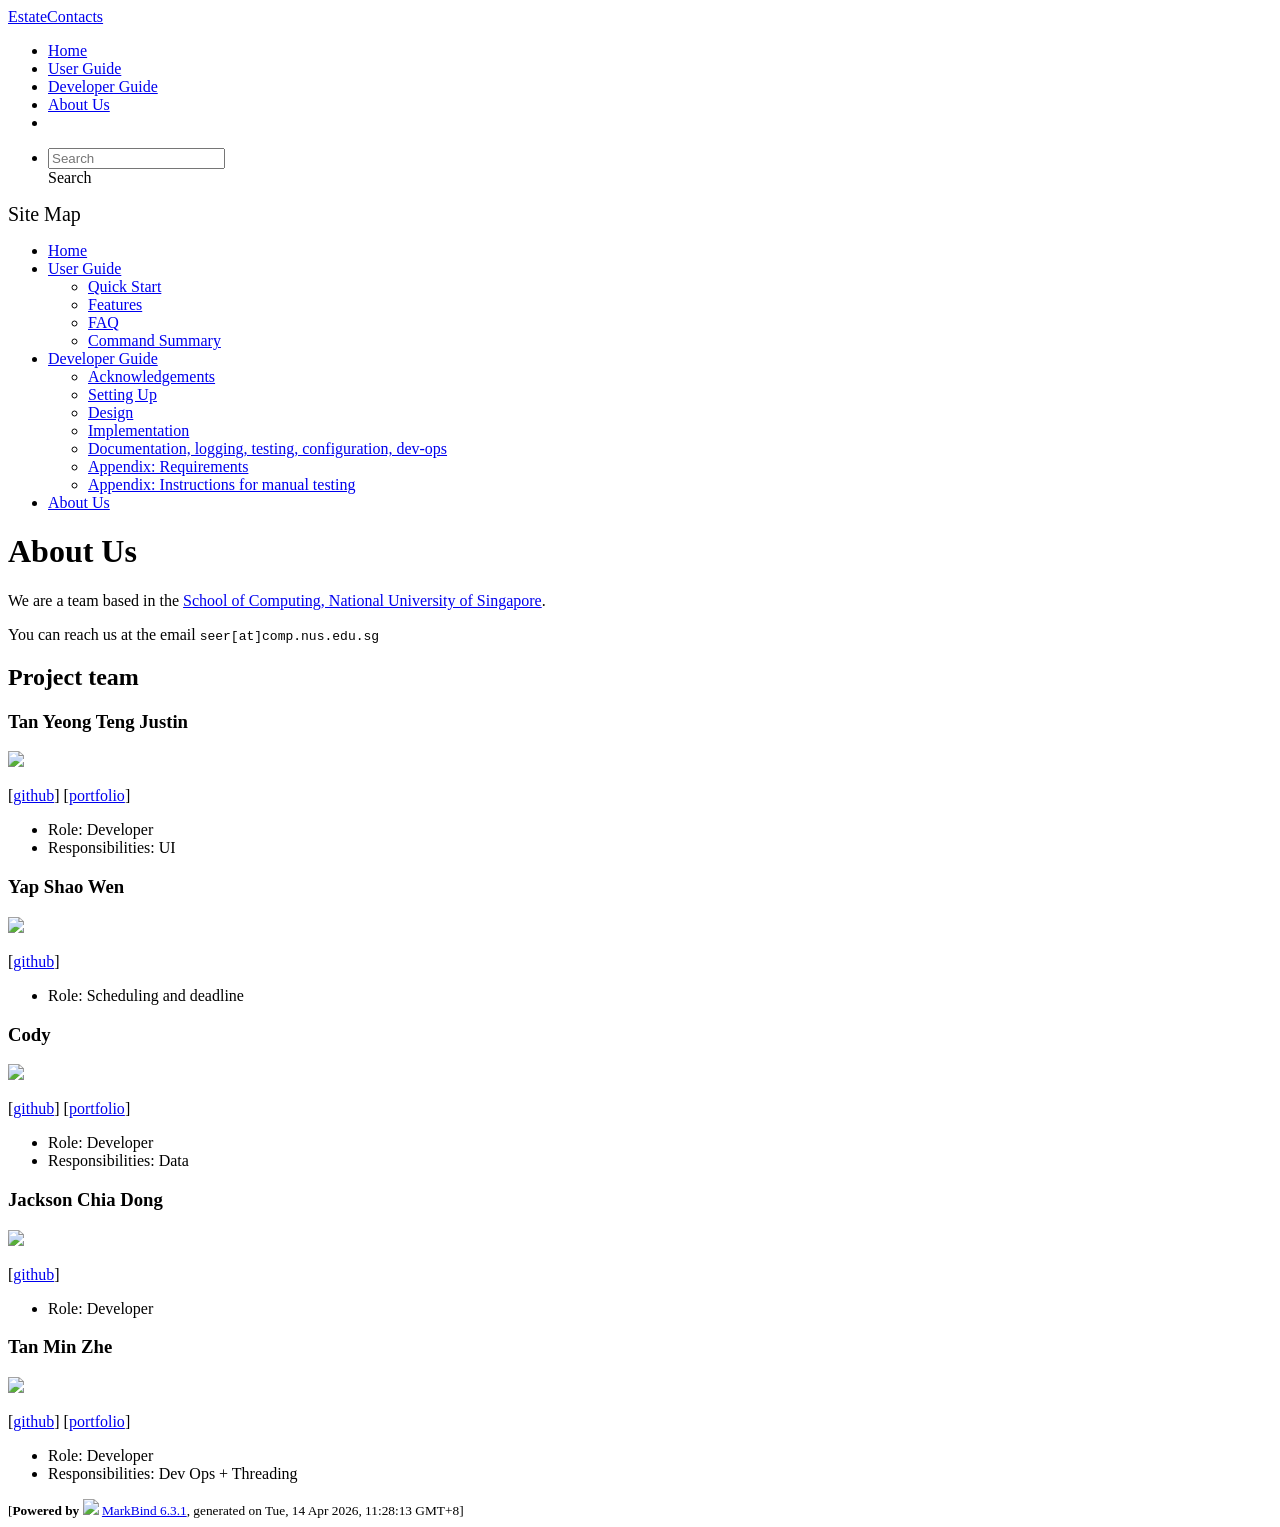
==== commit 27b77970: "deploy: 30b25403b545f8efcbd380b992cec61efbd2c0a1" ====
--- a/AboutUs.html
+++ b/AboutUs.html
@@ -15,7 +15,7 @@
 <div id="app"><!--[--><header sticky><div data-v-26aac3dc><nav class="navbar navbar-expand-md d-print-none navbar-dark bg-dark" data-v-26aac3dc><div class="container-fluid" data-v-26aac3dc><div class="navbar-left" data-v-26aac3dc><!--[--><a href="/tp/index.html" title="Home" class="navbar-brand">EstateContacts</a><!--]--></div><div class="navbar-default" data-v-26aac3dc><ul class="navbar-nav me-auto mt-2 mt-lg-0" data-v-26aac3dc><!--[--> <li><a href="/tp/index.html" class="nav-link">Home</a></li> <li><a href="/tp/UserGuide.html" class="nav-link">User Guide</a></li> <li><a href="/tp/DeveloperGuide.html" class="nav-link">Developer Guide</a></li> <li><a href="/tp/AboutUs.html" class="nav-link">About Us</a></li> <li><a href="https://github.com/se-edu/addressbook-level3" target="_blank" class="nav-link"><span><span aria-hidden="true" class="fab fa-github"></span></span></a></li> <!--]--></ul></div><ul class="navbar-nav navbar-right" data-v-26aac3dc><!--[--><li><form class="navbar-form"><div style="position:relative;" class="dropdown" data-v-00e26d0a><!--[--><input value="" data-bs-toggle="dropdown" type="text" class="form-control" placeholder="Search" autocomplete="off" data-v-00e26d0a><div class="form-control placeholder-div-hidden" data-v-00e26d0a>Search</div><!--]--><ul class="dropdown-menu search-dropdown-menu dropdown-menu-hidden dropdown-menu-end" data-v-00e26d0a><!--[--><!--]--></ul></div></form></li><!--]--></ul></div></nav><div style="display:none;" class="lower-navbar-container" data-v-26aac3dc><!--[--><!----><!----><!--]--></div></div></header> <div id="flex-body"><nav id="site-nav" data-v-6b1b63d2><!--[--><div class="site-nav-top"><div class="fw-bold mb-2" style="font-size:1.25rem;">Site Map</div></div> <div class="nav-component slim-scroll"><div class="site-nav-root"><!--[--><ul class="site-nav-list site-nav-list-root" data-v-6b1b63d2><!--[--><li><div class="site-nav-default-list-item site-nav-list-item-0" onclick="handleSiteNavClick(this)"><a href="/tp/index.html">Home</a></div></li> <li><div class="site-nav-default-list-item site-nav-list-item-0" onclick="handleSiteNavClick(this)"><a href="/tp/UserGuide.html">User Guide</a> <div class="site-nav-dropdown-btn-container"><i class="site-nav-dropdown-btn-icon site-nav-rotate-icon" onclick="handleSiteNavClick(this.parentNode.parentNode, false); event.stopPropagation();"><span class="glyphicon glyphicon-menu-down" aria-hidden="true"></span></i></div></div><ul class="site-nav-dropdown-container site-nav-dropdown-container-open site-nav-list"><li><div class="site-nav-default-list-item site-nav-list-item-1" onclick="handleSiteNavClick(this)"><a href="/tp/UserGuide.html#quick-start">Quick Start</a></div></li> <li><div class="site-nav-default-list-item site-nav-list-item-1" onclick="handleSiteNavClick(this)"><a href="/tp/UserGuide.html#features">Features</a></div></li> <li><div class="site-nav-default-list-item site-nav-list-item-1" onclick="handleSiteNavClick(this)"><a href="/tp/UserGuide.html#faq">FAQ</a></div></li> <li><div class="site-nav-default-list-item site-nav-list-item-1" onclick="handleSiteNavClick(this)"><a href="/tp/UserGuide.html#faq">Command Summary</a></div></li></ul></li> <li><div class="site-nav-default-list-item site-nav-list-item-0" onclick="handleSiteNavClick(this)"><a href="/tp/DeveloperGuide.html">Developer Guide</a> <div class="site-nav-dropdown-btn-container"><i class="site-nav-dropdown-btn-icon site-nav-rotate-icon" onclick="handleSiteNavClick(this.parentNode.parentNode, false); event.stopPropagation();"><span class="glyphicon glyphicon-menu-down" aria-hidden="true"></span></i></div></div><ul class="site-nav-dropdown-container site-nav-dropdown-container-open site-nav-list"><li><div class="site-nav-default-list-item site-nav-list-item-1" onclick="handleSiteNavClick(this)"><a href="/tp/DeveloperGuide.html#acknowledgements">Acknowledgements</a></div></li> <li><div class="site-nav-default-list-item site-nav-list-item-1" onclick="handleSiteNavClick(this)"><a href="/tp/DeveloperGuide.html#setting-up-getting-started">Setting Up</a></div></li> <li><div class="site-nav-default-list-item site-nav-list-item-1" onclick="handleSiteNavClick(this)"><a href="/tp/DeveloperGuide.html#design">Design</a></div></li> <li><div class="site-nav-default-list-item site-nav-list-item-1" onclick="handleSiteNavClick(this)"><a href="/tp/DeveloperGuide.html#implementation">Implementation</a></div></li> <li><div class="site-nav-default-list-item site-nav-list-item-1" onclick="handleSiteNavClick(this)"><a href="/tp/DeveloperGuide.html#documentation-logging-testing-configuration-dev-ops">Documentation, logging, testing, configuration, dev-ops</a></div></li> <li><div class="site-nav-default-list-item site-nav-list-item-1" onclick="handleSiteNavClick(this)"><a href="/tp/DeveloperGuide.html#appendix-requirements">Appendix: Requirements</a></div></li> <li><div class="site-nav-default-list-item site-nav-list-item-1" onclick="handleSiteNavClick(this)"><a href="/tp/DeveloperGuide.html#appendix-instructions-for-manual-testing">Appendix: Instructions for manual testing</a></div></li></ul></li> <li><div class="site-nav-default-list-item site-nav-list-item-0" onclick="handleSiteNavClick(this)"><a href="/tp/AboutUs.html">About Us</a></div></li><!--]--><!--v-if--></ul><!--]--></div></div><!--]--><!--v-if--></nav> <div id="content-wrapper"><h1 id="about-us">About Us<a class="fa fa-anchor" href="#about-us" onclick="event.stopPropagation()"></a></h1> <p>We are a team based in the <a href="http://www.comp.nus.edu.sg">School of Computing, National University of Singapore</a>.</p> <p>You can reach us at the email <code class="hljs inline no-lang">seer[at]comp.nus.edu.sg</code></p> <h2 id="project-team">Project team<a class="fa fa-anchor" href="#project-team" onclick="event.stopPropagation()"></a></h2> <h3 id="tan-yeong-teng-justin">Tan Yeong Teng Justin<a class="fa fa-anchor" href="#tan-yeong-teng-justin" onclick="event.stopPropagation()"></a></h3> <img src="/tp/images/cyprux.png" width="200px"> <p>[<a href="http://github.com/cyprux">github</a>]
 [<a href="/tp/team/johndoe.html">portfolio</a>]</p> <ul><li>Role: Developer</li> <li>Responsibilities: UI</li></ul> <h3 id="yap-shao-wen">Yap Shao Wen<a class="fa fa-anchor" href="#yap-shao-wen" onclick="event.stopPropagation()"></a></h3> <img src="/tp/images/yapshaowen.png" width="200px"> <p>[<a href="https://github.com/yapshaowen">github</a>]</p> <ul><li>Role: Scheduling and deadline</li></ul> <h3 id="cody">Cody<a class="fa fa-anchor" href="#cody" onclick="event.stopPropagation()"></a></h3> <img src="/tp/images/codcod30.png" width="200px"> <p>[<a href="http://github.com/codcod30">github</a>]
 [<a href="/tp/team/johndoe.html">portfolio</a>]</p> <ul><li>Role: Developer</li> <li>Responsibilities: Data</li></ul> <h3 id="jackson-chia-dong">Jackson Chia Dong<a class="fa fa-anchor" href="#jackson-chia-dong" onclick="event.stopPropagation()"></a></h3> <img src="/tp/images/jacksoncddd.png" width="200px"> <p>[<a href="https://github.com/jacksoncddd">github</a>]</p> <ul><li>Role: Developer</li></ul> <h3 id="tan-min-zhe">Tan Min Zhe<a class="fa fa-anchor" href="#tan-min-zhe" onclick="event.stopPropagation()"></a></h3> <img src="/tp/images/tminzhe.png" width="200px"> <p>[<a href="http://github.com/TMinZhe">github</a>]
-[<a href="/tp/team/johndoe.html">portfolio</a>]</p> <ul><li>Role: Developer</li> <li>Responsibilities: Dev Ops + Threading</li></ul></div> <nav id="page-nav" data-v-6b1b63d2><!--[--><div class="nav-component slim-scroll"></div><!--]--><!--v-if--></nav> <div class="scroll-top-button fa-lg d-print-none" style="display:none;bottom:2%;right:2%;position:fixed;" aria-hidden="true"><!--[--><i class="fas fa-arrow-circle-up"></i><!--]--></div></div> <footer><div class="text-center"><small>[<span><strong>Powered by</strong></span> <img src="https://markbind.org/favicon.ico" width="30"> <a href="https://markbind.org/">MarkBind 6.3.1</a>, generated on Tue, 14 Apr 2026, 9:21:28 GMT+8]</small></div></footer><!--]--></div>
+[<a href="/tp/team/johndoe.html">portfolio</a>]</p> <ul><li>Role: Developer</li> <li>Responsibilities: Dev Ops + Threading</li></ul></div> <nav id="page-nav" data-v-6b1b63d2><!--[--><div class="nav-component slim-scroll"></div><!--]--><!--v-if--></nav> <div class="scroll-top-button fa-lg d-print-none" style="display:none;bottom:2%;right:2%;position:fixed;" aria-hidden="true"><!--[--><i class="fas fa-arrow-circle-up"></i><!--]--></div></div> <footer><div class="text-center"><small>[<span><strong>Powered by</strong></span> <img src="https://markbind.org/favicon.ico" width="30"> <a href="https://markbind.org/">MarkBind 6.3.1</a>, generated on Tue, 14 Apr 2026, 11:28:13 GMT+8]</small></div></footer><!--]--></div>
 </body><script src="/tp/markbind/js/bootstrap-utility.min.js"></script>
 <script src="/tp/markbind/js/polyfill.min.js"></script>
 <script src="/tp/markbind/js/vue.global.prod.min.js"></script>
